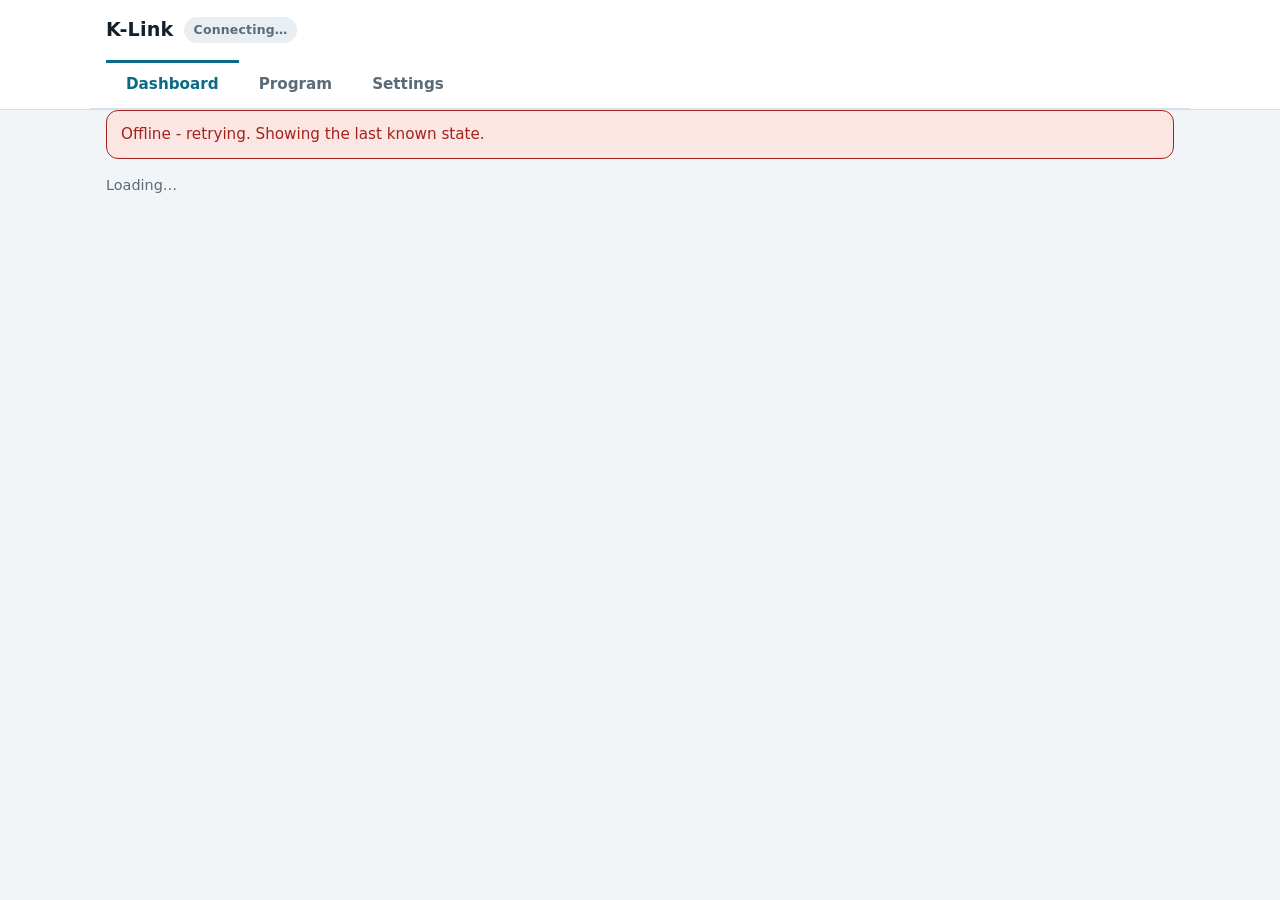
==== components/klink/web/index.html @ b1d19012 "web: colour strip picker and output swatches from our own colour model" ====
<!doctype html>
<html lang="en">
<head>
<meta charset="utf-8">
<meta name="viewport" content="width=device-width, initial-scale=1">
<meta name="color-scheme" content="light dark">
<title>K-Link</title>
<style>
:root{
--bg:#f2f5f7;--fg:#14202b;--muted:#5a6b7a;--card:#ffffff;--line:#d7e0e8;
--accent:#0b6a86;--accent-fg:#ffffff;--good:#176b3a;--good-bg:#e3f4e9;
--warn:#8a5a00;--warn-bg:#fdf1d8;--bad:#a3231c;--bad-bg:#fbe6e4;--neutral-bg:#e9eef2;
--focus:#0a63d6;--shadow:0 1px 2px rgba(16,30,42,.08),0 4px 14px rgba(16,30,42,.06);
--k-int:#3a4a57;--k-clr:#0b6a86;--k-vio:#6b3fa0;--k-r:#c0261c;--k-am:#c77700;--k-grn:#1f8a4c
}
@media (prefers-color-scheme: dark){
:root{--bg:#0d1318;--fg:#e7eef4;--muted:#9fb0be;--card:#161f27;--line:#2b3a47;
--accent:#5ec8e4;--accent-fg:#04222b;--good:#7fdc9f;--good-bg:#14301f;
--warn:#f0c064;--warn-bg:#332709;--bad:#ff9a92;--bad-bg:#38130f;--neutral-bg:#23323e;
--focus:#82c4ff;--shadow:0 1px 2px rgba(0,0,0,.4),0 6px 18px rgba(0,0,0,.3);
--k-int:#cfd8df;--k-clr:#5ec8e4;--k-vio:#c39bf0;--k-r:#ff7b72;--k-am:#ffb454;--k-grn:#7fdc9f}
}
*{box-sizing:border-box}
[hidden]{display:none!important}
html{-webkit-text-size-adjust:100%}
body{margin:0;background:var(--bg);color:var(--fg);font:16px/1.5 system-ui,-apple-system,"Segoe UI",Roboto,Helvetica,Arial,sans-serif;padding-bottom:calc(76px + env(safe-area-inset-bottom))}
h1,h2,h3,p{margin:0}
button,input,select{font:inherit}
button{cursor:pointer}
button:disabled{cursor:default;opacity:.55}
:focus-visible{outline:3px solid var(--focus);outline-offset:2px}
.wrap{max-width:1100px;margin:0 auto;padding:0 16px}
header.top{position:sticky;top:0;z-index:10;background:var(--card);border-bottom:1px solid var(--line)}
.brandbar{display:flex;align-items:center;justify-content:space-between;gap:12px;min-height:56px}
.brand{display:flex;align-items:center;gap:10px;min-width:0;font-size:1.2rem;font-weight:700;letter-spacing:.01em}
.pill{display:inline-block;max-width:62vw;overflow:hidden;text-overflow:ellipsis;white-space:nowrap;font-size:.78rem;font-weight:600;padding:4px 10px;border-radius:999px;background:var(--neutral-bg);color:var(--muted)}
.pill.good{background:var(--good-bg);color:var(--good)}
.pill.warn{background:var(--warn-bg);color:var(--warn)}
.pill.bad{background:var(--bad-bg);color:var(--bad)}
.tabs{position:fixed;left:0;right:0;bottom:0;z-index:20;display:flex;background:var(--card);border-top:1px solid var(--line);padding-bottom:env(safe-area-inset-bottom)}
.tabs button{flex:1 1 0;min-width:0;min-height:56px;border:0;background:none;color:var(--muted);font-size:.95rem;font-weight:600}
.tabs button[aria-selected="true"]{color:var(--accent);box-shadow:inset 0 3px 0 var(--accent)}
main{padding-top:16px;padding-bottom:8px}
.banner{display:flex;flex-wrap:wrap;align-items:center;gap:12px;border-radius:12px;padding:12px 14px;margin-bottom:16px;border:1px solid transparent}
.banner p{flex:1 1 220px;margin:0;font-size:.95rem}
.banner.warn{background:var(--warn-bg);color:var(--warn);border-color:var(--warn)}
.banner.offline{background:var(--bad-bg);color:var(--bad);border-color:var(--bad)}
.grid{display:grid;gap:16px;grid-template-columns:minmax(0,1fr)}
.card{background:var(--card);border:1px solid var(--line);border-radius:14px;padding:16px;min-width:0;box-shadow:var(--shadow)}
.card-head{display:flex;align-items:center;gap:8px;flex-wrap:wrap}
.card h2{font-size:1.12rem;margin:0;min-width:0;overflow-wrap:anywhere}
.badge{font-size:.72rem;font-weight:700;text-transform:uppercase;letter-spacing:.04em;padding:3px 8px;border-radius:999px;background:var(--warn-bg);color:var(--warn)}
.status{color:var(--muted);font-size:.93rem;margin-top:2px;overflow-wrap:anywhere}
.seg{display:flex;margin:12px 0;border:1px solid var(--line);border-radius:10px;overflow:hidden}
.seg button{flex:1 1 0;min-width:0;min-height:44px;border:0;border-right:1px solid var(--line);background:none;color:var(--fg);font-weight:600;padding:0 4px;overflow-wrap:anywhere}
.seg button:last-child{border-right:0}
.seg button.on{background:var(--accent);color:var(--accent-fg)}
.section-label{font-size:.74rem;font-weight:700;text-transform:uppercase;letter-spacing:.06em;color:var(--muted);margin:14px 0 6px}
.out{font-variant-numeric:tabular-nums;font-weight:600;overflow-wrap:anywhere}
.out.muted{font-weight:400;color:var(--muted)}
.rowline{display:flex;align-items:center;justify-content:space-between;gap:12px;flex-wrap:wrap;margin-top:14px}
.lamps{font-size:.9rem;color:var(--muted)}
.chips{display:flex;flex-wrap:wrap;gap:8px;margin-top:10px}
.chip{min-height:44px;max-width:100%;border:1px solid var(--line);background:var(--neutral-bg);color:var(--fg);border-radius:999px;padding:8px 12px;font-size:.85rem;overflow-wrap:anywhere}
.btn{min-height:44px;border:1px solid var(--line);background:var(--card);color:var(--fg);border-radius:10px;padding:8px 14px;font-weight:600}
.btn.primary{background:var(--accent);border-color:var(--accent);color:var(--accent-fg)}
.btn.danger{color:var(--bad);border-color:var(--bad)}
.btn.small{min-height:44px;padding:6px 12px;font-size:.9rem}
.spin{display:inline-block;width:14px;height:14px;margin-right:6px;vertical-align:-2px;border:2px solid currentColor;border-right-color:transparent;border-radius:50%;animation:spin .8s linear infinite}
@keyframes spin{to{transform:rotate(360deg)}}
.row{display:flex;flex-wrap:wrap;gap:12px;align-items:center;justify-content:space-between;padding:12px 0;border-bottom:1px solid var(--line)}
.row:last-child{border-bottom:0}
.row-main{flex:1 1 210px;min-width:0}
.row-name{font-weight:600;overflow-wrap:anywhere}
.row-meta{font-size:.85rem;color:var(--muted);overflow-wrap:anywhere}
.row-actions{display:flex;flex-wrap:wrap;gap:8px;align-items:center}
.row-error{flex-basis:100%;color:var(--bad);font-size:.86rem}
.row-edit{flex-basis:100%;display:flex;flex-wrap:wrap;gap:8px;align-items:center}
input[type=text],select{min-height:44px;min-width:0;max-width:100%;padding:8px 10px;border:1px solid var(--line);border-radius:10px;background:var(--bg);color:var(--fg);font-size:16px}
input[type=text]{flex:1 1 160px}
.settings-block{margin-top:16px}
.settings-block h3{font-size:1rem;margin-bottom:4px}
.hint{font-size:.9rem;color:var(--muted)}
.about{margin:24px 0 4px;font-size:.9rem;color:var(--muted)}
.about a{color:var(--accent)}
#toasts{position:fixed;left:50%;transform:translateX(-50%);bottom:calc(80px + env(safe-area-inset-bottom));z-index:30;display:flex;flex-direction:column;gap:8px;width:min(92vw,420px);pointer-events:none}
.toast{background:var(--card);color:var(--fg);border:1px solid var(--line);border-left:4px solid var(--good);border-radius:10px;padding:10px 14px;box-shadow:var(--shadow);font-size:.92rem;overflow-wrap:anywhere}
.toast.err{border-left-color:var(--bad);color:var(--bad)}
.sr{position:absolute;width:1px;height:1px;padding:0;margin:-1px;overflow:hidden;clip:rect(0 0 0 0);white-space:nowrap;border:0}
/* Program tab */
#prog-root{display:grid;gap:12px;grid-template-columns:minmax(0,1fr)}
#prog-root>.seg{margin:0}
.pwrap{display:grid;gap:12px;grid-template-columns:minmax(0,1fr);align-items:start}
@media (min-width:900px){.pwrap{grid-template-columns:minmax(0,1fr) 300px}}
.chartbox{position:relative;background:var(--card);border:1px solid var(--line);border-radius:12px;padding:6px;min-width:0}
#prog-chart{height:220px;position:relative;touch-action:none;overflow:hidden}
@media (min-width:900px){#prog-chart{height:320px}}
#prog-chart svg{display:block;width:100%;height:100%;touch-action:none}
#prog-chart *{touch-action:none}
.chart-empty{position:absolute;inset:0;display:flex;align-items:center;justify-content:center;text-align:center;padding:12px;color:var(--muted);font-size:.92rem;pointer-events:none}
.legend{display:flex;flex-wrap:wrap;gap:6px}
.lg{min-height:44px;display:inline-flex;align-items:center;gap:6px;border:1px solid var(--line);background:var(--neutral-bg);color:var(--fg);border-radius:999px;padding:4px 10px;font-size:.82rem;font-weight:600}
.lg[aria-pressed="true"]{border-color:var(--accent);box-shadow:inset 0 0 0 2px var(--accent)}
.lg svg{flex:0 0 auto}
.panel{background:var(--card);border:1px solid var(--line);border-radius:12px;padding:12px;min-width:0}
.pick{display:flex;align-items:center;gap:12px;margin-top:14px;min-width:0}
.pick-main{flex:1 1 auto;min-width:0}
.cstrip{position:relative;height:28px;border:1px solid var(--line);border-radius:8px;touch-action:none;cursor:pointer}
.cstrip[aria-disabled="true"]{opacity:.5;cursor:default}
.cthumb{position:absolute;top:3px;width:20px;height:20px;border-radius:50%;border:2px solid var(--card);outline:2px solid var(--fg);box-sizing:border-box}
.clbl{display:flex;justify-content:space-between;gap:8px;margin-top:4px;font-size:.74rem;color:var(--muted)}
.cswatch{flex:0 0 44px;width:44px;height:44px;border-radius:50%;border:1px solid var(--line);background:var(--neutral-bg)}
.outrow{display:flex;align-items:center;gap:8px;min-width:0}
.dot{flex:0 0 14px;width:14px;height:14px;border-radius:50%;border:1px solid var(--line)}
.panel h3{font-size:1rem;margin:0 0 8px;overflow-wrap:anywhere}
.chan{margin-top:10px}
.chan-top{display:flex;align-items:center;justify-content:space-between;gap:8px;font-size:.9rem;font-weight:600}
.chan input[type=range],.scrub input[type=range]{width:100%;margin:8px 0;accent-color:var(--accent)}
.chan input[type=number]{width:82px;min-height:44px;padding:6px 8px;border:1px solid var(--line);border-radius:8px;background:var(--bg);color:var(--fg);font-size:16px}
input[type=time]{min-height:44px;min-width:0;padding:6px 8px;border:1px solid var(--line);border-radius:10px;background:var(--bg);color:var(--fg);font-size:16px}
.pbtnrow{display:flex;flex-wrap:wrap;gap:8px;align-items:center}
.unused{display:flex;flex-wrap:wrap;gap:8px}
.unused button{border-style:dashed;font-size:.86rem}
.previewbar{display:flex;flex-wrap:wrap;align-items:center;gap:10px;background:var(--warn-bg);color:var(--warn);border:1px solid var(--warn);border-radius:10px;padding:10px 12px;font-size:.92rem}
.previewbar p{flex:1 1 180px;margin:0;font-weight:600}
.confirm{display:flex;flex-wrap:wrap;align-items:center;gap:8px;padding:10px;border:1px solid var(--line);border-radius:10px;background:var(--neutral-bg);font-size:.92rem}
.confirm span{flex:1 1 160px}
#prog-root .out{overflow-wrap:anywhere}
@media (min-width:600px){
body{padding-bottom:16px}
.brandbar{min-height:60px}
.tabs{position:static;border-top:0;border-bottom:1px solid var(--line)}
header.top{background:var(--card)}
header.top .tabs{background:none}
.tabs button{flex:0 0 auto;min-height:48px;padding:0 20px}
main{padding-top:24px}
.grid{grid-template-columns:repeat(auto-fit,minmax(260px,1fr))}
#toasts{bottom:20px;left:auto;right:20px;transform:none}
}
@media (prefers-reduced-motion: reduce){
*{animation:none!important;transition:none!important}
}
</style>
</head>
<body>
<header class="top">
<div class="wrap brandbar">
<div class="brand"><span>K-Link</span><span class="pill" id="bus-pill">Connecting…</span></div>
</div>
<nav class="wrap tabs" role="tablist" aria-label="Sections">
<button type="button" role="tab" id="tab-dashboard-btn" aria-controls="tab-dashboard" aria-selected="true" data-tab="dashboard">Dashboard</button>
<button type="button" role="tab" id="tab-program-btn" aria-controls="tab-program" aria-selected="false" tabindex="-1" data-tab="program">Program</button>
<button type="button" role="tab" id="tab-settings-btn" aria-controls="tab-settings" aria-selected="false" tabindex="-1" data-tab="settings">Settings</button>
</nav>
</header>
<main class="wrap">
<div class="banner offline" id="offline" role="status" hidden><p>Offline - retrying. Showing the last known state.</p></div>
<div class="banner warn" id="writes-banner" hidden>
<p><strong>Not sending to your lights yet.</strong> K-Link is only reading the bus; the lights follow their own controller until you turn sending on.</p>
<button type="button" class="btn primary" id="writes-on" data-busy="writes">Turn on</button>
</div>
<section id="tab-dashboard" role="tabpanel" aria-labelledby="tab-dashboard-btn" tabindex="0">
<h2 class="sr">Dashboard</h2>
<div class="grid" id="groups"><p class="hint">Loading…</p></div>
</section>
<section id="tab-program" role="tabpanel" aria-labelledby="tab-program-btn" tabindex="0" hidden>
<h2 class="sr">Program</h2>
<div id="prog-root"><p class="hint">Loading…</p></div>
</section>
<section id="tab-settings" role="tabpanel" aria-labelledby="tab-settings-btn" tabindex="0" hidden>
<h2 class="sr">Settings</h2>
<div class="card settings-block">
<h3>Lamps</h3>
<p class="hint" id="lamps-hint">Known lamps on the bus.</p>
<div id="lamps"></div>
</div>
<div class="card settings-block">
<h3>Find lamps</h3>
<p class="hint">Scan the bus for lamps. A scan also runs by itself on first start, so most lamps are found without pressing anything.</p>
<div class="rowline"><button type="button" class="btn" id="scan-btn" data-busy="scan">Find lamps</button></div>
</div>
<div class="card settings-block">
<h3>Send to lights</h3>
<p class="hint">When off, K-Link only watches the bus and never changes what your lights do.</p>
<div class="rowline"><button type="button" class="btn" id="writes-toggle" data-busy="writes">Turn off</button><button type="button" class="btn danger" id="retry-btn" data-busy="retry" hidden>Retry</button></div>
</div>
<div class="card settings-block">
<h3>Bus state</h3>
<p id="bus-text" class="hint"></p>
<p class="hint"><span id="bus-count">0</span> known lamp(s).</p>
</div>
<p class="about"><a href="/">Advanced / device page</a></p>
</section>
</main>
<div id="toasts" aria-live="polite" aria-atomic="false"></div>
<script>
(function(){
'use strict';
/*COLORS:BEGIN*/
var KCOL={sun:['#fff6ed','#fff8f0','#fffaf4','#fffdf8','#fffffb','#fff9ff','#f8f5ff','#f2f2ff','#edefff','#e8ecff','#e4eaff','#e1e8ff','#dde6ff','#dae4ff','#d7e2ff','#d4e0ff','#d2dfff'],blue:['#1d4ed8','#2156da','#255ddd','#2965df','#2d6ce2','#3174e4','#357ce7','#3983e9','#3e8bec','#4293ee','#469af0','#4aa2f3','#4eaaf5','#52b1f8','#56b9fa','#5ac0fd','#5ec8ff'],ov:{r:'#ff2a1a',am:'#ffa000',vio:'#7a3cff',grn:'#22d36b'}};
/*COLORS:END*/
var API='/klink';
var TABS=['dashboard','program','settings'];
var state=null,offline=false,fetching=false,again=false;
var busy={},lastMode={},cards={},rows={},editing={},rowError={};

function byId(id){return document.getElementById(id);}
function qs(params){
  var parts=[],k;
  for(k in params){
    if(Object.prototype.hasOwnProperty.call(params,k)) parts.push(encodeURIComponent(k)+'='+encodeURIComponent(params[k]));
  }
  return parts.length?'?'+parts.join('&'):'';
}
function req(path,params,method){
  return fetch(path+qs(params||{}),{method:method||'POST',cache:'no-store'})
    .then(function(r){
      return r.text().then(function(text){
        var body={};
        if(text){try{body=JSON.parse(text);}catch(e){body={};}}
        if(!r.ok){throw new Error(body.error||('Request failed ('+r.status+')'));}
        return body;
      });
    });
}
function toast(msg,kind){
  var wrap=byId('toasts');
  var t=document.createElement('div');
  t.className=kind==='err'?'toast err':'toast';
  t.textContent=msg;
  wrap.appendChild(t);
  setTimeout(function(){if(t.parentNode)t.parentNode.removeChild(t);},kind==='err'?6000:3500);
}
function setText(el,text){if(el.textContent!==text)el.textContent=text;}
function updateBusy(){
  var els=document.querySelectorAll('[data-busy]'),i,v;
  for(i=0;i<els.length;i++){
    v=!!busy[els[i].getAttribute('data-busy')];
    if(els[i].disabled!==v) els[i].disabled=v;
  }
}
function act(key,path,params,okMsg,after){
  if(busy[key]) return;
  busy[key]=true;updateBusy();
  req(path,params).then(function(){
    busy[key]=false;updateBusy();
    if(okMsg) toast(okMsg,'ok');
    if(after) after(null);
    refresh();
  },function(err){
    busy[key]=false;updateBusy();
    if(after) after(err); else toast(err.message||'Request failed','err');
  });
}
function setWrites(on){
  act('writes',API+'/writes',{on:on?1:0},on?'Now sending to lights':'Stopped sending to lights',null);
}
function refresh(){
  if(fetching){again=true;return;}
  fetching=true;
  req(API+'/state',null,'GET').then(function(s){
    state=s;offline=false;
  },function(){
    offline=true;
  }).then(function(){
    try{render();}catch(err){if(window.console)console.error(err);}
    fetching=false;
    if(again){again=false;refresh();}
  });
}
function interp(slots,minute){
  if(minute<0) return null;
  var on=[],i;
  for(i=0;i<slots.length;i++) if(slots[i].enabled&&slots[i].minute<1440) on.push(slots[i]);
  if(!on.length) return null;
  on.sort(function(a,b){return a.minute-b.minute;});
  var sod=minute*60,prev=on.length-1,next,t0,t1,span,elapsed;
  for(i=0;i<on.length;i++) if(on[i].minute*60<=sod) prev=i;
  next=(prev+1)%on.length;
  t0=on[prev].minute*60;t1=on[next].minute*60;
  span=((t1-t0)%86400+86400)%86400;
  elapsed=((sod-t0)%86400+86400)%86400;
  var out=[];
  for(i=0;i<5;i++){
    var a=on[prev].ch[i],b=on[next].ch[i],v=a;
    if(span!==0){
      var d=(b-a)*elapsed;
      var step=d>=0?Math.floor(d/span):-Math.floor((-d+span-1)/span);
      v=a+step;
    }
    out.push(v);
  }
  return out;
}
function computeOutput(g,minute){
  var m=minute===undefined?g.now_minute:minute;
  var out=interp(g.slots,m);
  if(!out) return null;
  for(var i=0;i<5;i++){
    var max=g.max&&typeof g.max[i]==='number'?g.max[i]:255;
    if(out[i]<0)out[i]=0;
    if(out[i]>max)out[i]=max;
  }
  return out;
}
function outputText(g){
  if(g.mode!=='program') return g.status;
  var ch=computeOutput(g);
  if(!ch) return '—';
  var parts=[];
  for(var i=0;i<5;i++){
    var label=g.labels&&g.labels[i];
    if(!label) continue;
    var max=g.max&&typeof g.max[i]==='number'?g.max[i]:255;
    var pct=max===255?Math.round(ch[i]*100/255):ch[i];
    parts.push(label.toUpperCase()+' '+pct+'%');
  }
  return parts.join(' · ');
}
function modeOf(g){
  if(g.mode==='preview') return lastMode[g.gid]||'program';
  lastMode[g.gid]=g.mode;
  return g.mode;
}
function lampName(kid){
  if(!state||!state.lamps) return '';
  for(var i=0;i<state.lamps.length;i++) if(state.lamps[i].kid===kid) return state.lamps[i].name||'';
  return '';
}
function lampLabel(kid){
  var n=lampName(kid);
  if(n) return n;
  var s=String(kid);
  return 'Lamp '+s.slice(-4);
}
function makeButton(label,cls){
  var b=document.createElement('button');
  b.type='button';b.className=cls||'btn';b.textContent=label;
  return b;
}
function renderHeader(){
  var pill=byId('bus-pill');
  if(!state){pill.textContent='Connecting…';pill.className='pill';}
  else{
    var t=state.bus.state||'';
    var cls='pill';
    if(/conflict/i.test(t)) cls+=' bad';
    else if(/controlling/i.test(t)) cls+=' good';
    else if(/scanning|waiting|shadow/i.test(t)) cls+=' warn';
    pill.className=cls;
    setText(pill,t||'Unknown bus state');
    pill.setAttribute('title',t);
  }
  byId('offline').hidden=!offline;
  byId('writes-banner').hidden=!state||!!state.bus.writes;
  if(state){
    var w=!!state.bus.writes;
    setText(byId('writes-toggle'),w?'Turn off':'Turn on');
    byId('retry-btn').hidden=!/conflict/i.test(state.bus.state||'');
    setText(byId('bus-text'),state.bus.state||'');
    setText(byId('bus-count'),String(state.bus.known_lamps||0));
  }
}
function makeCard(g){
  var card=document.createElement('article');
  card.className='card';
  var head=document.createElement('div');head.className='card-head';
  var h2=document.createElement('h2');
  var badge=document.createElement('span');badge.className='badge';badge.textContent='Previewing';badge.hidden=true;
  head.appendChild(h2);head.appendChild(badge);
  var status=document.createElement('p');status.className='status';
  var seg=document.createElement('div');seg.className='seg';seg.setAttribute('role','group');seg.setAttribute('aria-label','Mode');
  var modes=[['program','Program'],['manual','Manual'],['off','Off']];
  var buttons={};
  modes.forEach(function(m){
    var b=makeButton(m[1],'');
    b.setAttribute('aria-pressed','false');
    b.setAttribute('data-busy','mode-'+g.gid);
    b.addEventListener('click',function(){act('mode-'+g.gid,API+'/mode',{gid:g.gid,mode:m[0]},null,null);});
    seg.appendChild(b);
    buttons[m[0]]=b;
  });
  var outLabel=document.createElement('p');outLabel.className='section-label';outLabel.textContent='Live output';
  var out=document.createElement('p');out.className='out';
  var outRow=document.createElement('div');outRow.className='outrow';
  var dot=document.createElement('span');dot.className='dot';dot.setAttribute('aria-hidden','true');dot.hidden=true;
  outRow.appendChild(dot);outRow.appendChild(out);
  var rowline=document.createElement('div');rowline.className='rowline';
  var find=makeButton('Find these lamps','btn');
  find.setAttribute('data-busy','find-'+g.gid);
  find.addEventListener('click',function(){
    act('find-'+g.gid,API+'/identify',{gid:g.gid},'Flashing the lamps in '+g.name,null);
  });
  var count=document.createElement('span');count.className='lamps';
  rowline.appendChild(find);rowline.appendChild(count);
  var chips=document.createElement('div');chips.className='chips';
  card.appendChild(head);card.appendChild(status);card.appendChild(seg);
  card.appendChild(outLabel);card.appendChild(outRow);card.appendChild(rowline);card.appendChild(chips);
  byId('groups').appendChild(card);
  return {el:card,name:h2,badge:badge,status:status,segButtons:buttons,out:out,dot:dot,find:find,count:count,chips:chips,chipEls:{}};
}
function updateCard(g){
  var c=cards[g.gid];
  if(!c){c=makeCard(g);cards[g.gid]=c;}
  var mode=modeOf(g);
  setText(c.name,g.name||('Group '+g.gid));
  c.badge.hidden=g.mode!=='preview';
  setText(c.status,g.status||'');
  ['program','manual','off'].forEach(function(m){
    var b=c.segButtons[m],on=m===mode;
    b.className=on?'on':'';
    b.setAttribute('aria-pressed',on?'true':'false');
  });
  if(g.mode==='program'){
    var t=outputText(g);
    setText(c.out,t);
    c.out.className='out';
  }else{
    setText(c.out,outputText(g));
    c.out.className='out muted';
  }
  var dcol='';
  if(g.mode==='program'||g.mode==='preview')dcol=swatchColor(g,computeOutput(g));
  c.dot.hidden=!dcol;
  if(dcol)c.dot.style.background=dcol;
  var finding=!!busy['find-'+g.gid];
  c.find.textContent='';
  if(finding){
    var sp=document.createElement('span');sp.className='spin';sp.setAttribute('aria-hidden','true');
    c.find.appendChild(sp);c.find.appendChild(document.createTextNode('Finding…'));
  }else{
    c.find.appendChild(document.createTextNode('Find these lamps'));
  }
  var n=g.lamps?g.lamps.length:0;
  setText(c.count,n===1?'1 lamp':n+' lamps');
  var seen={},i,kid,chip;
  if(g.lamps) for(i=0;i<g.lamps.length;i++){
    kid=g.lamps[i];seen[kid]=true;
    chip=c.chipEls[kid];
    if(!chip){
      chip=document.createElement('button');
      chip.type='button';chip.className='chip';
      chip.addEventListener('click',(function(k){return function(){
        act('id-'+k,API+'/identify',{kid:k},'Flashing '+lampLabel(k),null);
      };})(kid));
      c.chips.appendChild(chip);c.chipEls[kid]=chip;
    }
    setText(chip,lampLabel(kid));
    chip.setAttribute('aria-label','Flash '+lampLabel(kid));
  }
  for(kid in c.chipEls){
    if(!seen[kid]){
      c.chips.removeChild(c.chipEls[kid]);
      delete c.chipEls[kid];
    }
  }
}
function renderDashboard(){
  var gs=state.groups||[],seen={},i,g;
  var container=byId('groups');
  for(i=0;i<gs.length;i++){
    g=gs[i];seen[g.gid]=true;updateCard(g);
  }
  for(var gid in cards){
    if(!seen[gid]){
      cards[gid].el.parentNode.removeChild(cards[gid].el);
      delete cards[gid];
    }
  }
  var hint=container.querySelector('.hint');
  if(gs.length){
    if(hint) container.removeChild(hint);
  }else{
    if(!hint){
      hint=document.createElement('p');hint.className='hint';
      container.appendChild(hint);
    }
    setText(hint,'No groups configured.');
  }
}
function makeRow(lamp){
  var row=document.createElement('div');row.className='row';
  var main=document.createElement('div');main.className='row-main';
  var name=document.createElement('div');name.className='row-name';
  var meta=document.createElement('div');meta.className='row-meta';
  main.appendChild(name);main.appendChild(meta);
  var actions=document.createElement('div');actions.className='row-actions';
  var idBtn=makeButton('Identify','btn small');
  idBtn.setAttribute('data-busy','id-'+lamp.kid);
  idBtn.addEventListener('click',function(){
    act('id-'+lamp.kid,API+'/identify',{kid:lamp.kid},'Flashing '+lampLabel(lamp.kid),null);
  });
  var renameBtn=makeButton('Rename','btn small');
  actions.appendChild(idBtn);actions.appendChild(renameBtn);

  var edit=document.createElement('div');edit.className='row-edit';edit.hidden=true;
  var input=document.createElement('input');input.type='text';input.maxLength=24;
  input.setAttribute('aria-label','Lamp nickname');
  var saveBtn=makeButton('Save','btn small primary');saveBtn.setAttribute('data-busy','name-'+lamp.kid);
  var cancelBtn=makeButton('Cancel','btn small');
  edit.appendChild(input);edit.appendChild(saveBtn);edit.appendChild(cancelBtn);

  var select=document.createElement('select');
  select.setAttribute('aria-label','Group for '+lampLabel(lamp.kid));
  var moveBtn=makeButton('Move','btn small');
  moveBtn.setAttribute('data-busy','assign-'+lamp.kid);
  actions.appendChild(select);actions.appendChild(moveBtn);

  var err=document.createElement('div');err.className='row-error';err.hidden=true;
  err.setAttribute('role','status');

  row.appendChild(main);row.appendChild(actions);row.appendChild(edit);row.appendChild(err);

  var refs={el:row,name:name,meta:meta,idBtn:idBtn,renameBtn:renameBtn,edit:edit,input:input,
    saveBtn:saveBtn,cancelBtn:cancelBtn,select:select,moveBtn:moveBtn,err:err,
    sig:'',dirty:false,nickname:''};

  function openEdit(){
    editing[lamp.kid]=true;
    refs.nickname=lampName(lamp.kid);
    input.value=refs.nickname;
    edit.hidden=false;
    input.focus();
    input.select();
  }
  function closeEdit(){
    editing[lamp.kid]=false;
    edit.hidden=true;
  }
  function saveName(){
    var v=input.value;
    act('name-'+lamp.kid,API+'/name',{kid:lamp.kid,name:v},v?'Nickname saved':'Nickname cleared',function(e){
      if(e){setRowError(lamp.kid,e.message);}
      else{setRowError(lamp.kid,'');closeEdit();renameBtn.focus();}
    });
  }
  renameBtn.addEventListener('click',function(){
    if(editing[lamp.kid]) closeEdit(); else openEdit();
  });
  saveBtn.addEventListener('click',saveName);
  cancelBtn.addEventListener('click',function(){closeEdit();renameBtn.focus();});
  input.addEventListener('keydown',function(ev){
    if(ev.key==='Enter'){ev.preventDefault();saveName();}
    else if(ev.key==='Escape'){ev.preventDefault();closeEdit();renameBtn.focus();}
  });
  select.addEventListener('change',function(){refs.dirty=true;});
  moveBtn.addEventListener('click',function(){
    act('assign-'+lamp.kid,API+'/assign',{kid:lamp.kid,gid:parseInt(select.value,10)},null,function(e){
      if(e){setRowError(lamp.kid,e.message);}
      else{setRowError(lamp.kid,'');refs.dirty=false;toast('Lamp moved','ok');}
    });
  });
  return refs;
}
function setRowError(kid,msg){
  rowError[kid]=msg;
  var r=rows[kid];
  if(!r) return;
  r.err.hidden=!msg;
  setText(r.err,msg||'');
}
function fillGroups(select,lamp,refs){
  var gids=[],names={},i,g;
  if(state&&state.groups) for(i=0;i<state.groups.length;i++){
    g=state.groups[i];gids.push(g.gid);names[g.gid]=g.name||('Group '+g.gid);
  }
  for(i=3;i<=25;i++) if(gids.indexOf(i)<0){gids.push(i);}
  if(gids.indexOf(lamp.gid)<0) gids.push(lamp.gid);
  gids.sort(function(a,b){return a-b;});
  var sig=gids.join(',')+'#'+JSON.stringify(names);
  if(refs.sig!==sig){
    var keep=select.value;
    refs.sig=sig;
    select.textContent='';
    for(i=0;i<gids.length;i++){
      var o=document.createElement('option');
      o.value=String(gids[i]);
      o.textContent=names[gids[i]]?names[gids[i]]+' ('+gids[i]+')':'Group '+gids[i];
      select.appendChild(o);
    }
    if(refs.dirty&&keep) select.value=keep;
  }
  if(!refs.dirty&&document.activeElement!==select) select.value=String(lamp.gid);
}
function updateRow(lamp){
  var r=rows[lamp.kid];
  if(!r){r=makeRow(lamp);rows[lamp.kid]=r;byId('lamps').appendChild(r.el);}
  setText(r.name,lampLabel(lamp.kid));
  var gname='';
  if(state&&state.groups) for(var i=0;i<state.groups.length;i++) if(state.groups[i].gid===lamp.gid) gname=' · '+state.groups[i].name;
  setText(r.meta,'Type '+lamp.type+' · Group '+lamp.gid+gname);
  fillGroups(r.select,lamp,r);
  if(!editing[lamp.kid]) r.edit.hidden=true;
  r.err.hidden=!rowError[lamp.kid];
  setText(r.err,rowError[lamp.kid]||'');
}
function renderSettings(){
  var ls=state.lamps||[],seen={},i;
  var container=byId('lamps');
  for(i=0;i<ls.length;i++){seen[ls[i].kid]=true;updateRow(ls[i]);}
  for(var kid in rows){
    if(!seen[kid]){
      container.removeChild(rows[kid].el);
      delete rows[kid];
      delete editing[kid];
      delete rowError[kid];
    }
  }
  setText(byId('lamps-hint'),ls.length?'Known lamps on the bus.':'No lamps known yet. Find lamps runs a scan.');
}
function render(){
  renderHeader();
  if(state){renderDashboard();renderSettings();}
  renderProgram(state);
  updateBusy();
}
function showTab(name){
  if(TABS.indexOf(name)<0) name='dashboard';
  for(var i=0;i<TABS.length;i++){
    var t=TABS[i],on=t===name;
    var b=byId('tab-'+t+'-btn'),p=byId('tab-'+t);
    b.setAttribute('aria-selected',on?'true':'false');
    b.tabIndex=on?0:-1;
    p.hidden=!on;
  }
  document.body.setAttribute('data-tab',name);
}
function tabFromHash(){
  var h=location.hash.replace(/^#/,'');
  showTab(h||'dashboard');
}
function initTabs(){
  var tablist=document.querySelector('[role="tablist"]');
  var tabs=tablist.querySelectorAll('[role="tab"]');
  for(var i=0;i<tabs.length;i++){
    (function(btn){
      btn.addEventListener('click',function(){
        var n=btn.getAttribute('data-tab');
        if(location.hash!=='#'+n) location.hash=n; else showTab(n);
      });
      btn.addEventListener('keydown',function(ev){
        var idx=-1,j,next;
        for(j=0;j<tabs.length;j++) if(tabs[j]===btn) idx=j;
        if(ev.key==='ArrowRight') next=(idx+1)%tabs.length;
        else if(ev.key==='ArrowLeft') next=(idx+tabs.length-1)%tabs.length;
        else if(ev.key==='Home') next=0;
        else if(ev.key==='End') next=tabs.length-1;
        else return;
        ev.preventDefault();
        tabs[next].focus();
        tabs[next].click();
      });
    })(tabs[i]);
  }
  window.addEventListener('hashchange',tabFromHash);
  tabFromHash();
}
/* ---- Program tab ---- */
var NS='http://www.w3.org/2000/svg';
var DASH=['','6 3','2 4','9 3 2 3','1 3'];
var PRESETS=[
  ['Sunrise-sunset',[[450,0,0],[600,100,90],[1020,100,90],[1200,0,0]]],
  ['Daytime plateau',[[479,0,0],[480,100,90],[1079,100,90],[1080,0,0]]],
  ['Always on',[[0,100,90]]],
  ['Moonlight',[[0,20,0]]]
];
var P={gid:loadGid(),slots:[],sel:0,ch:0,scrub:-1,drag:false,dirty:0};
var pg=null,dragPid=null;
var pvT=0,pvBusy=false,pvPend=null;
function mk(tag,cls,parent,text){
  var e=document.createElement(tag);
  if(cls)e.className=cls;
  if(text!=null)e.textContent=text;
  if(parent)parent.appendChild(e);
  return e;
}
function se(tag,attrs,parent){
  var e=document.createElementNS(NS,tag),k;
  for(k in attrs)if(Object.prototype.hasOwnProperty.call(attrs,k))e.setAttribute(k,attrs[k]);
  if(parent)parent.appendChild(e);
  return e;
}
function cl(v,a,b){return v<a?a:v>b?b:v;}
function hhmm(m){return m<0?'--:--':('0'+Math.floor(m/60)).slice(-2)+':'+('0'+m%60).slice(-2);}
/* Each channel keeps its own colour: red is red, amber is amber, green is green, violet is violet. */
function chCol(g,c){var l=g.labels&&g.labels[c];return 'var(--k-'+(/^(int|clr|vio|r|am|grn)$/.test(l||'')?l:'int')+')';}
function hasCh(g,c){return !!(g.labels&&g.labels[c]);}
function hx(h){return [parseInt(h.slice(1,3),16),parseInt(h.slice(3,5),16),parseInt(h.slice(5,7),16)];}
/* Approximate lamp colour for raw channel values, from our own model (KCOL). */
function swatchColor(g,ch){
  if(!g||!ch)return '';
  var st=g.model==='tuna_sun'?KCOL.sun:g.model==='tuna_blue'?KCOL.blue:0;
  if(!st)return '';
  var L=g.labels||[],ci=L.indexOf('clr'),n=16;
  var f=(ci<0?128:(ch[ci]==null?128:cl(ch[ci],0,255)))/255*n,i=Math.floor(f),t=f-i;
  var a=hx(st[i]),b=hx(st[Math.min(n,i+1)]),o=[],k;
  for(k=0;k<3;k++)o[k]=a[k]+(b[k]-a[k])*t;
  var O=['r','am','vio','grn'];
  for(k=0;k<4;k++){
    var j=L.indexOf(O[k]);
    if(j<0||ch[j]==null)continue;
    var c=hx(KCOL.ov[O[k]]),m=.6*cl(ch[j],0,100)/100;
    for(var q=0;q<3;q++)o[q]+=(c[q]-o[q])*m;
  }
  return '#'+o.map(function(x){return('0'+Math.round(cl(x,0,255)).toString(16)).slice(-2);}).join('');
}
function cv(g,c,v){var mx=g.max&&typeof g.max[c]==='number'?g.max[c]:255;return mx===255?Math.round(v*100/255):v;}
function vc(g,c,p){var mx=g.max&&typeof g.max[c]==='number'?g.max[c]:255;return mx===255?Math.round(p*255/100):Math.round(p);}
function cloneSlots(a){var o=[],i;for(i=0;i<a.length;i++)o.push({minute:a[i].minute,ch:a[i].ch.slice(),enabled:!!a[i].enabled});return o;}
function lerp(a,b,e,s){var d=(b-a)*e;return a+(d>=0?Math.floor(d/s):-Math.floor((-d+s-1)/s));}
function loadGid(){try{return parseInt(localStorage.getItem('klink.prog.gid'),10)||0;}catch(e){return 0;}}
function saveGid(v){try{localStorage.setItem('klink.prog.gid',String(v));}catch(e){}}
function onList(){
  var a=[],i;
  for(i=0;i<P.slots.length;i++)if(P.slots[i].enabled&&P.slots[i].minute<1440)a.push({i:i,p:P.slots[i]});
  a.sort(function(x,y){return x.p.minute-y.p.minute||x.i-y.i;});
  return a;
}
function onCount(){var n=0,i;for(i=0;i<P.slots.length;i++)if(P.slots[i].enabled)n++;return n;}
function outText(g,m){
  var ch=interp(P.slots,m),parts=[],i;
  if(!ch)return '—';
  for(i=0;i<5;i++)if(hasCh(g,i))parts.push(g.labels[i].toUpperCase()+' '+cv(g,i,ch[i])+'%');
  return parts.join(' · ');
}
/* One request at a time, at most one per 120 ms, trailing call guaranteed. */
function pvSend(fn,now){
  pvPend=fn;
  if(now){
    if(pvT){clearTimeout(pvT);pvT=0;}
    pvRun();
  }else if(!pvT){
    pvT=setTimeout(function(){pvT=0;pvRun();},120);
  }
}
function pvRun(){
  if(pvBusy)return;
  var f=pvPend;
  pvPend=null;
  if(!f)return;
  pvBusy=true;
  f().then(pvDone,function(e){pvDone();if(!P.drag)toast(e.message||'Update failed','err');});
}
function pvDone(){
  pvBusy=false;
  if(pvPend&&!pvT)pvT=setTimeout(function(){pvT=0;pvRun();},120);
}
function pvPoint(slot,params,now){
  params.gid=P.gid;params.slot=slot+1;
  pvSend(function(){return req(API+'/point',params);},now);
}
function plotPt(ev){
  var r=pg.svg.getBoundingClientRect();
  var q=geom(pg.svg.clientWidth||r.width,pg.svg.clientHeight||r.height);
  return {q:q,x:ev.clientX-r.left,y:ev.clientY-r.top};
}
function geom(w,h){
  var q={w:w,h:h,l:32,r:10,t:10,b:18};
  q.pw=Math.max(1,w-q.l-q.r);q.ph=Math.max(1,h-q.t-q.b);
  return q;
}
function px(q,m){return q.l+m/1440*q.pw;}
function py(q,p){return q.t+(100-p)/100*q.ph;}
function chooseGroup(gid){
  if(gid===P.gid)return;
  P.gid=gid;saveGid(gid);P.sel=0;P.scrub=-1;P.dirty=0;P.drag=false;
  if(pg){pg.lsig='';pg.drawn='';}
  if(state)renderProgram(state);
}
function setTime(v){
  var m=/^(\d{1,2}):(\d{1,2})/.exec(v||''),s=P.slots[P.sel];
  if(!m||!s)return;
  s.minute=cl(parseInt(m[1],10)*60+parseInt(m[2],10),0,1439);
  P.dirty=Date.now();
  pvPoint(P.sel,{minute:s.minute});
  pg.drawn='';draw();updatePanel(pg.g);
}
function setChan(c,pct){
  var g=pg.g,s=P.slots[P.sel];
  if(!g||!s)return;
  pct=cl(isNaN(pct)?0:pct,0,100);
  s.ch[c]=vc(g,c,pct);
  P.dirty=Date.now();
  var params={minute:s.minute};
  params['c'+(c+1)]=s.ch[c];
  pvPoint(P.sel,params);
  pg.drawn='';draw();updatePanel(g);
}
function addPoint(i){
  var g=pg.g,s=P.slots[i];
  if(!g||!s)return;
  var m=g.now_minute>=0?g.now_minute:(s.minute||720);
  var v=interp(P.slots,m)||[0,0,0,0,0];
  s.minute=m;s.ch=v.slice();s.enabled=true;
  P.sel=i;P.dirty=Date.now();
  var params={minute:m,enabled:1},c;
  for(c=0;c<5;c++)if(hasCh(g,c))params['c'+(c+1)]=s.ch[c];
  pvPoint(i,params,true);
  pg.drawn='';draw();updatePanel(g);syncUnused();
}
function removePoint(i){
  var s=P.slots[i];
  if(!s||!s.enabled)return;
  if(onCount()<=1){toast('Keep at least one point in the program','err');return;}
  s.enabled=false;
  P.dirty=Date.now();
  pvPoint(i,{minute:s.minute,enabled:0},true);
  for(var k=1;k<=P.slots.length;k++){
    var j=(i+k)%P.slots.length;
    if(P.slots[j].enabled){P.sel=j;break;}
  }
  pg.drawn='';draw();updatePanel(pg.g);syncUnused();
}
function askPreset(pre){
  pg.pending=pre;
  setText(pg.confirmText,'Replace the whole program with "'+pre[0]+'"?');
  pg.confirm.hidden=false;
}
function applyPreset(pre){
  var g=pg.g;
  if(!g)return;
  var pts=pre[1],chain=Promise.resolve(),i;
  if(pts.length>P.slots.length){toast('This model has fewer points than the preset needs','err');return;}
  toast('Applying preset…','ok');
  for(i=0;i<P.slots.length;i++){
    (function(i){
      var p=pts[i];
      chain=chain.then(function(){
        var s=P.slots[i],params={gid:g.gid,slot:i+1,minute:p?p[0]:0,enabled:p?1:0},c;
        for(c=0;c<5;c++)if(hasCh(g,c))params['c'+(c+1)]=p?vc(g,c,c===0?p[1]:c===1?p[2]:0):0;
        return req(API+'/point',params).then(function(){
          s.minute=params.minute;s.enabled=!!p;
          for(c=0;c<5;c++)s.ch[c]=(p&&hasCh(g,c))?params['c'+(c+1)]:0;
        });
      });
    })(i);
  }
  chain.then(function(){
    toast('Program replaced','ok');
    P.dirty=Date.now();pg.drawn='';draw();refresh();
  },function(e){
    toast(e.message||'Could not apply the preset','err');
    refresh();
  });
}
function moveDrag(t){
  var g=pg.g,s=P.slots[P.sel];
  if(!g||!s)return;
  var q=t.q;
  var m=Math.round((t.x-q.l)/q.pw*1440/5)*5;
  s.minute=cl(m,0,1439);
  var pc=cl(Math.round((1-(t.y-q.t)/q.ph)*100),0,100);
  s.ch[P.ch]=vc(g,P.ch,pc);
  P.dirty=Date.now();
  var params={minute:s.minute};
  params['c'+(P.ch+1)]=s.ch[P.ch];
  pvPoint(P.sel,params);
  pg.drawn='';draw();updatePanel(g);
}
function onDown(ev){
  var g=pg.g;
  if(!g||ev.button>0)return;
  var t=plotPt(ev),q=t.q,on=onList(),best=-1,bd=26,i;
  for(i=0;i<on.length;i++){
    var dx=px(q,on[i].p.minute)-t.x,dy=py(q,cv(g,P.ch,on[i].p.ch[P.ch]))-t.y;
    var d=Math.sqrt(dx*dx+dy*dy);
    if(d<bd){bd=d;best=on[i].i;}
  }
  if(best<0||!hasCh(g,P.ch))return;
  ev.preventDefault();
  try{pg.svg.setPointerCapture(ev.pointerId);}catch(e){}
  dragPid=ev.pointerId;
  P.sel=best;P.drag=true;P.dirty=Date.now();
  pg.drawn='';draw();updatePanel(g);
  moveDrag(t);
}
function onMove(ev){
  if(!P.drag||ev.pointerId!==dragPid)return;
  ev.preventDefault();
  moveDrag(plotPt(ev));
}
function onUp(ev){
  if(!P.drag||ev.pointerId!==dragPid)return;
  P.drag=false;P.dirty=Date.now();
  dragPid=null;
  try{pg.svg.releasePointerCapture(ev.pointerId);}catch(e){}
  /* The queued trailing send already carries the final values; no duplicate request. */
  pg.drawn='';draw();
}
function onKey(ev){
  var t=ev.target,ds=t&&t.getAttribute?t.getAttribute('data-slot'):null;
  if(ds==null)return;
  var idx=parseInt(ds,10),s=P.slots[idx],g=pg.g;
  if(!s||!g)return;
  var chg=null;
  if(ev.key==='ArrowLeft'||ev.key==='ArrowRight'){
    var dm=ev.shiftKey?1:5;
    s.minute=cl(s.minute+(ev.key==='ArrowRight'?dm:-dm),0,1439);
    chg={minute:s.minute};
  }else if(ev.key==='ArrowUp'||ev.key==='ArrowDown'){
    if(!hasCh(g,P.ch))return;
    var dc=ev.shiftKey?5:1;
    var pc=cl(cv(g,P.ch,s.ch[P.ch])+(ev.key==='ArrowUp'?dc:-dc),0,100);
    s.ch[P.ch]=vc(g,P.ch,pc);
    chg={minute:s.minute};chg['c'+(P.ch+1)]=s.ch[P.ch];
  }else if(ev.key==='Delete'||ev.key==='Backspace'){
    ev.preventDefault();removePoint(idx);return;
  }else return;
  ev.preventDefault();
  P.sel=idx;P.dirty=Date.now();
  pvPoint(idx,chg);
  pg.drawn='';draw();updatePanel(g);
}
function buildProg(){
  var root=byId('prog-root');
  root.textContent='';
  pg={};
  pg.gseg=mk('div','seg',root);
  pg.gseg.setAttribute('role','group');
  pg.gseg.setAttribute('aria-label','Lamp group');
  pg.gseg.hidden=true;
  pg.preview=mk('div','previewbar',root);
  pg.preview.hidden=true;
  mk('p',null,pg.preview,'Previewing on the lamps');
  var pd=makeButton('Done','btn small');
  pd.addEventListener('click',function(){if(pg.g)act('pvd',API+'/preview/done',{gid:pg.g.gid},'Preview closed',null);});
  pg.preview.appendChild(pd);
  var wrap=mk('div','pwrap',root);
  var left=mk('div',null,wrap);
  var box=mk('div','chartbox',left);
  pg.chart=mk('div',null,box);
  pg.chart.id='prog-chart';
  pg.svg=document.createElementNS(NS,'svg');
  pg.svg.setAttribute('role','group');
  pg.svg.setAttribute('aria-label','Daily program curve');
  pg.chart.appendChild(pg.svg);
  pg.empty=mk('div','chart-empty',pg.chart,'No points yet: add one below');
  pg.legend=mk('div','legend',left);
  pg.legend.setAttribute('role','group');
  pg.legend.setAttribute('aria-label','Channels');
  pg.unusedLabel=mk('p','section-label',left,'Unused points');
  pg.unused=mk('div','unused',left);
  mk('p','section-label',left,'Scrub the day');
  pg.scrub=mk('input',null,left);
  pg.scrub.type='range';pg.scrub.min=0;pg.scrub.max=1439;pg.scrub.step=5;pg.scrub.value=0;
  pg.scrub.setAttribute('aria-label','Scrub the day');
  pg.scrubVal=mk('p','out',left);
  var sb=mk('div','pbtnrow',left);
  pg.nowBtn=makeButton('Back to now','btn small');
  sb.appendChild(pg.nowBtn);
  pg.clock=mk('p','hint',left,'The clock is not set, so the now line is hidden. You can still scrub a time to preview it.');
  var pan=mk('div','panel',wrap);
  pg.ptitle=mk('h3',null,pan,'No point selected');
  var tr=mk('div','pbtnrow',pan);
  mk('span',null,tr,'Time');
  pg.time=mk('input',null,tr);
  pg.time.type='time';pg.time.step=300;
  pg.time.setAttribute('aria-label','Point time');
  pg.chans=mk('div',null,pan);
  pg.chRows=[];
  pg.pick=mk('div','pick',pan);
  var pm=mk('div','pick-main',pg.pick);
  pg.strip=mk('div','cstrip',pm);
  pg.strip.setAttribute('role','slider');
  pg.strip.tabIndex=0;
  pg.strip.setAttribute('aria-label','Colour');
  pg.strip.setAttribute('aria-valuemin','0');
  pg.strip.setAttribute('aria-valuemax','100');
  pg.thumb=mk('div','cthumb',pg.strip);
  pg.thumb.setAttribute('aria-hidden','true');
  pg.clbl=mk('div','clbl',pm);
  pg.swatch=mk('div','cswatch',pg.pick);
  pg.swatch.setAttribute('aria-hidden','true');
  var sid=null;
  function stripPct(ev){
    var r=pg.strip.getBoundingClientRect();
    return cl(Math.round((ev.clientX-r.left)/Math.max(1,r.width)*100),0,100);
  }
  pg.strip.addEventListener('pointerdown',function(ev){
    var s=P.slots[P.sel];
    if(ev.button>0||pg.pick.hidden||!s||!s.enabled)return;
    ev.preventDefault();
    try{pg.strip.setPointerCapture(ev.pointerId);}catch(e){}
    sid=ev.pointerId;
    setChan(1,stripPct(ev));
  });
  pg.strip.addEventListener('pointermove',function(ev){
    if(sid!==null&&ev.pointerId===sid){ev.preventDefault();setChan(1,stripPct(ev));}
  });
  function stripEnd(ev){if(sid!==null&&ev.pointerId===sid)sid=null;}
  pg.strip.addEventListener('pointerup',stripEnd);
  pg.strip.addEventListener('pointercancel',stripEnd);
  pg.strip.addEventListener('keydown',function(ev){
    var s=P.slots[P.sel];
    if(pg.pick.hidden||!s||!s.enabled)return;
    var cur=cv(pg.g,1,s.ch[1]),d=ev.shiftKey?5:1,v;
    if(ev.key==='ArrowRight'||ev.key==='ArrowUp')v=cur+d;
    else if(ev.key==='ArrowLeft'||ev.key==='ArrowDown')v=cur-d;
    else if(ev.key==='Home')v=0;
    else if(ev.key==='End')v=100;
    else return;
    ev.preventDefault();
    setChan(1,cl(v,0,100));
  });
  var rb=mk('div','pbtnrow',pan);
  pg.remove=makeButton('Remove point','btn danger');
  rb.appendChild(pg.remove);
  mk('p','section-label',root,'Presets');
  var pr=mk('div','chips',root);
  PRESETS.forEach(function(pre){
    var b=makeButton(pre[0],'btn small');
    b.addEventListener('click',function(){askPreset(pre);});
    pr.appendChild(b);
  });
  pg.confirm=mk('div','confirm',root);
  pg.confirm.hidden=true;
  pg.confirmText=mk('span',null,pg.confirm);
  var yes=makeButton('Yes','btn small primary');
  var no=makeButton('Cancel','btn small');
  pg.confirm.appendChild(yes);pg.confirm.appendChild(no);
  pg.pending=null;
  yes.addEventListener('click',function(){
    var p=pg.pending;pg.confirm.hidden=true;pg.pending=null;
    if(p)applyPreset(p);
  });
  no.addEventListener('click',function(){pg.confirm.hidden=true;pg.pending=null;});
  pg.copy=mk('div','pbtnrow',root);
  pg.copy.hidden=true;
  mk('span',null,pg.copy,'Copy program to');
  pg.copySel=mk('select',null,pg.copy);
  pg.copySel.setAttribute('aria-label','Copy program to group');
  var cb=makeButton('Copy','btn small');
  pg.copy.appendChild(cb);
  cb.addEventListener('click',function(){
    if(pg.g)act('copy',API+'/copy',{from:pg.g.gid,to:parseInt(pg.copySel.value,10)},'Program copied',null);
  });
  pg.scrub.addEventListener('input',function(){
    var m=parseInt(pg.scrub.value,10)||0;
    P.scrub=m;P.dirty=Date.now();
    pvSend(function(){return req(API+'/preview',{gid:P.gid,minute:m});});
    pg.drawn='';updateScrub();draw();
  });
  pg.nowBtn.addEventListener('click',function(){
    if(!pg.g)return;
    P.scrub=-1;P.dirty=Date.now();
    pg.scrub.value=pg.g.now_minute>=0?pg.g.now_minute:0;
    req(API+'/preview/done',{gid:pg.g.gid}).then(refresh,function(){});
    pg.drawn='';updateScrub();draw();
  });
  pg.time.addEventListener('change',function(){setTime(pg.time.value);});
  pg.remove.addEventListener('click',function(){removePoint(P.sel);});
  pg.svg.addEventListener('pointerdown',onDown);
  pg.svg.addEventListener('pointermove',onMove);
  pg.svg.addEventListener('pointerup',onUp);
  pg.svg.addEventListener('pointercancel',onUp);
  pg.svg.addEventListener('keydown',onKey);
  if(window.ResizeObserver)new ResizeObserver(function(){pg.drawn='';draw();}).observe(pg.chart);
}
function syncGroups(gs,g){
  var sig=[],i;
  for(i=0;i<gs.length;i++)sig.push(gs[i].gid+'='+(gs[i].name||''));
  sig=sig.join('|');
  if(pg.gsig!==sig){
    pg.gsig=sig;
    pg.gseg.textContent='';
    gs.forEach(function(x){
      var b=makeButton(x.name||('Group '+x.gid),'');
      b.setAttribute('data-gid',String(x.gid));
      b.addEventListener('click',function(){chooseGroup(x.gid);});
      pg.gseg.appendChild(b);
    });
  }
  pg.gseg.hidden=gs.length<2;
  var bs=pg.gseg.children;
  for(i=0;i<bs.length;i++){
    var on=parseInt(bs[i].getAttribute('data-gid'),10)===g.gid;
    bs[i].className=on?'on':'';
    bs[i].setAttribute('aria-pressed',on?'true':'false');
  }
}
function markLegend(){
  var bs=pg.legend.children;
  for(var i=0;i<bs.length;i++)bs[i].setAttribute('aria-pressed',parseInt(bs[i].getAttribute('data-ch'),10)===P.ch?'true':'false');
}
function syncLegend(g){
  pg.legend.textContent='';
  for(var c=0;c<5;c++){
    if(!hasCh(g,c))continue;
    var b=makeButton('','lg');
    b.setAttribute('data-ch',c);
    var sp=document.createElementNS(NS,'svg');
    sp.setAttribute('width','22');sp.setAttribute('height','10');sp.setAttribute('aria-hidden','true');
    se('line',{x1:1,y1:5,x2:21,y2:5,stroke:chCol(g,c),'stroke-width':3,'stroke-dasharray':DASH[c],'stroke-linecap':'round'},sp);
    b.appendChild(sp);
    b.appendChild(document.createTextNode(g.labels[c].toUpperCase()));
    b.addEventListener('click',(function(cc){return function(){
      P.ch=cc;pg.drawn='';draw();updatePanel(pg.g);markLegend();
    };})(c));
    pg.legend.appendChild(b);
  }
}
function syncPanel(g){
  var sig=(g.labels||[]).join(',');
  if(pg.lsig===sig)return;
  pg.lsig=sig;
  var valid=[],c;
  for(c=0;c<5;c++)if(hasCh(g,c))valid.push(c);
  if(valid.indexOf(P.ch)<0)P.ch=valid.length?valid[0]:0;
  pg.chans.textContent='';
  pg.chRows=[];
  valid.forEach(function(c){
    var row=mk('div','chan',pg.chans);
    var top=mk('div','chan-top',row);
    mk('span',null,top,g.labels[c].toUpperCase());
    var num=mk('input',null,top);
    num.type='number';num.min=0;num.max=100;num.step=1;
    num.setAttribute('aria-label',g.labels[c]+' percent');
    var sl=mk('input',null,row);
    sl.type='range';sl.min=0;sl.max=100;sl.step=1;
    sl.setAttribute('aria-label',g.labels[c]+' percent slider');
    sl.addEventListener('input',function(){setChan(c,parseInt(sl.value,10));});
    num.addEventListener('change',function(){setChan(c,parseInt(num.value,10));});
    pg.chRows.push({c:c,sl:sl,num:num});
  });
  syncLegend(g);
}
function updatePanel(g){
  g=g||pg.g;
  if(!g)return;
  var s=P.slots[P.sel],on=s&&s.enabled,i;
  setText(pg.ptitle,on?'Point '+(P.sel+1)+' of '+P.slots.length:'No point selected');
  pg.time.disabled=!on;
  if(document.activeElement!==pg.time)pg.time.value=on?hhmm(s.minute):'';
  for(i=0;i<pg.chRows.length;i++){
    var r=pg.chRows[i],v=s?cv(g,r.c,s.ch[r.c]):0;
    if(document.activeElement!==r.sl){r.sl.value=v;r.sl.disabled=!on;}
    if(document.activeElement!==r.num){r.num.value=v;r.num.disabled=!on;}
  }
  var uc=(g.model==='tuna_sun'||g.model==='tuna_blue')&&hasCh(g,1);
  pg.pick.hidden=!uc;
  if(!uc)return;
  var v=s?cv(g,1,s.ch[1]):0,col=swatchColor(g,s?s.ch:null);
  pg.thumb.style.left='calc(10px + (100% - 20px) * '+(v/100)+')';
  pg.thumb.style.background=col;
  pg.swatch.style.background=col;
  pg.strip.setAttribute('aria-valuenow',v);
  pg.strip.setAttribute('aria-valuetext','CLR '+v+'%');
  pg.strip.setAttribute('aria-disabled',on?'false':'true');
  if(pg.psig!==g.model){
    pg.psig=g.model;
    pg.strip.style.background='linear-gradient(to right,'+(g.model==='tuna_sun'?KCOL.sun:KCOL.blue).join(',')+')';
    pg.clbl.textContent='';
    if(g.model==='tuna_sun'){mk('span',null,pg.clbl,'6,000 K');mk('span',null,pg.clbl,'9,000 K');}
    else mk('span',null,pg.clbl,'CLR');
  }
}
function syncUnused(){
  pg.unused.textContent='';
  for(var i=0;i<P.slots.length;i++){
    if(P.slots[i].enabled)continue;
    (function(slot){
      var b=makeButton('Point '+(slot+1),'btn small');
      b.setAttribute('aria-label','Add a point in slot '+(slot+1));
      b.addEventListener('click',function(){addPoint(slot);});
      pg.unused.appendChild(b);
    })(i);
  }
  pg.unused.hidden=!pg.unused.children.length;
  pg.unusedLabel.hidden=pg.unused.hidden;
}
function updateScrub(){
  var g=pg.g;
  if(!g)return;
  pg.clock.hidden=g.now_minute>=0;
  if(P.scrub<0){
    if(g.now_minute>=0&&document.activeElement!==pg.scrub)pg.scrub.value=g.now_minute;
    var m=g.now_minute>=0?g.now_minute:(parseInt(pg.scrub.value,10)||0);
    setText(pg.scrubVal,(g.now_minute>=0?'Now '+hhmm(g.now_minute):'Preview '+hhmm(m))+' · '+outText(g,m));
  }else{
    if(document.activeElement!==pg.scrub)pg.scrub.value=P.scrub;
    setText(pg.scrubVal,'Preview '+hhmm(P.scrub)+' · '+outText(g,P.scrub));
  }
}
function syncCopy(g){
  var targets=[],i;
  for(i=0;i<pg.groups.length;i++){
    var h=pg.groups[i];
    if(h.gid!==g.gid&&h.model===g.model&&h.slots&&h.slots.length===g.slots.length)targets.push(h);
  }
  pg.copy.hidden=!targets.length;
  if(!targets.length)return;
  var sig=[];
  for(i=0;i<targets.length;i++)sig.push(targets[i].gid+'='+(targets[i].name||''));
  sig=sig.join('|');
  if(pg.csig!==sig){
    pg.csig=sig;
    pg.copySel.textContent='';
    targets.forEach(function(t){
      var o=document.createElement('option');
      o.value=String(t.gid);o.textContent=t.name||('Group '+t.gid);
      pg.copySel.appendChild(o);
    });
  }
}
function draw(){
  var g=pg&&pg.g;
  if(!g)return;
  var w=pg.svg.clientWidth,h=pg.svg.clientHeight;
  if(w<80||h<60)return;
  var q=geom(w,h);
  var sig=JSON.stringify([P.slots,w,h,P.ch,g.now_minute,P.scrub,P.sel]);
  if(pg.drawn===sig)return;
  var focused=null,ae=document.activeElement;
  if(ae&&ae.getAttribute&&ae.getAttribute('data-slot')!=null)focused=ae.getAttribute('data-slot');
  pg.drawn=sig;
  var svg=pg.svg,i,c;
  svg.setAttribute('viewBox','0 0 '+w+' '+h);
  svg.textContent='';
  var on=onList(),n=on.length;
  pg.empty.hidden=n>0;
  for(i=0;i<=24;i+=3){
    var x=px(q,i*60);
    se('line',{x1:x,y1:q.t,x2:x,y2:q.t+q.ph,stroke:'var(--line)','stroke-width':1},svg);
    var xt=se('text',{x:Math.min(w-10,Math.max(10,x)),y:h-4,'text-anchor':'middle','font-size':9,fill:'var(--muted)'},svg);
    xt.textContent=('0'+i).slice(-2);
  }
  for(i=0;i<=100;i+=25){
    var y=py(q,i);
    se('line',{x1:q.l,y1:y,x2:q.l+q.pw,y2:y,stroke:'var(--line)','stroke-width':i%50===0?1:.6},svg);
    var yt=se('text',{x:q.l-4,y:y+3,'text-anchor':'end','font-size':9,fill:'var(--muted)'},svg);
    yt.textContent=i;
  }
  var order=[];
  for(c=0;c<5;c++)if(hasCh(g,c))order.push(c);
  order.sort(function(a,b){return (a===P.ch)-(b===P.ch);});
  for(var k=0;k<order.length;k++){
    c=order[k];
    var col=chCol(g,c),dash=DASH[c],wid=c===0?3:2,op=c===P.ch?1:.55,pts=[];
    for(i=0;i<n;i++)pts.push(px(q,on[i].p.minute)+','+py(q,cv(g,c,on[i].p.ch[c])));
    if(n===1){
      var yy=py(q,cv(g,c,on[0].p.ch[c]));
      se('line',{x1:q.l,y1:yy,x2:q.l+q.pw,y2:yy,stroke:col,'stroke-width':wid,'stroke-dasharray':dash,opacity:op},svg);
    }else if(n>1){
      se('polyline',{points:pts.join(' '),fill:'none',stroke:col,'stroke-width':wid,'stroke-dasharray':dash,'stroke-linejoin':'round','stroke-linecap':'round',opacity:op},svg);
      var A=on[n-1].p,B=on[0].p;
      var span=((B.minute-A.minute)%1440+1440)%1440;
      if(span===0){
        var ya=py(q,cv(g,c,A.ch[c]));
        se('line',{x1:q.l,y1:ya,x2:q.l+q.pw,y2:ya,stroke:col,'stroke-width':wid,'stroke-dasharray':dash,opacity:op},svg);
      }else{
        var vm=lerp(A.ch[c],B.ch[c],1440-A.minute,span);
        var ym=py(q,cv(g,c,vm));
        se('polyline',{points:px(q,A.minute)+','+py(q,cv(g,c,A.ch[c]))+' '+(q.l+q.pw)+','+ym,fill:'none',stroke:col,'stroke-width':wid,'stroke-dasharray':dash,opacity:op},svg);
        se('polyline',{points:q.l+','+ym+' '+px(q,B.minute)+','+py(q,cv(g,c,B.ch[c])),fill:'none',stroke:col,'stroke-width':wid,'stroke-dasharray':dash,opacity:op},svg);
      }
    }
  }
  if(g.now_minute>=0){
    var nx=px(q,g.now_minute);
    se('line',{x1:nx,y1:q.t,x2:nx,y2:q.t+q.ph,stroke:'var(--warn)','stroke-width':1.5,'stroke-dasharray':'4 3'},svg);
    var nt=se('text',{x:Math.min(w-16,Math.max(16,nx)),y:q.t+11,'text-anchor':'middle','font-size':9,fill:'var(--warn)'},svg);
    nt.textContent=hhmm(g.now_minute);
  }
  if(P.scrub>=0&&P.scrub!==g.now_minute){
    var sx=px(q,P.scrub);
    se('line',{x1:sx,y1:q.t,x2:sx,y2:q.t+q.ph,stroke:'var(--accent)','stroke-width':1.5},svg);
  }
  if(n&&hasCh(g,P.ch)){
    for(i=0;i<n;i++){
      var p=on[i].p,dx=px(q,p.minute),dy=py(q,cv(g,P.ch,p.ch[P.ch])),val=cv(g,P.ch,p.ch[P.ch]);
      if(on[i].i===P.sel)se('circle',{cx:dx,cy:dy,r:12,fill:'none',stroke:'var(--fg)','stroke-width':1.5,'pointer-events':'none'},svg);
      se('circle',{cx:dx,cy:dy,r:7,fill:chCol(g,P.ch),stroke:'var(--card)','stroke-width':2,'pointer-events':'none'},svg);
      se('circle',{cx:dx,cy:dy,r:22,fill:'none','pointer-events':'all',tabindex:'0',role:'slider','data-slot':on[i].i,
        'aria-label':'Point '+(on[i].i+1)+', '+hhmm(p.minute)+', '+g.labels[P.ch].toUpperCase()+' '+val+'%',
        'aria-valuemin':'0','aria-valuemax':'100','aria-valuenow':val,
        'aria-valuetext':g.labels[P.ch].toUpperCase()+' '+val+'%'},svg);
    }
  }
  if(focused!=null&&(!document.activeElement||!svg.contains(document.activeElement))){
    var fe=svg.querySelector('[data-slot="'+focused+'"]');
    if(fe)fe.focus();
  }
}
function renderProgram(s){
  if(!s)return;
  var root=byId('prog-root'),gs=s.groups||[],i,g=null;
  if(!gs.length){
    if(root.getAttribute('data-empty')!=='1'){
      root.textContent='';
      mk('p','hint',root,'No lamp groups found. Open Settings to find your lamps.');
      root.setAttribute('data-empty','1');
    }
    pg=null;
    return;
  }
  if(root.getAttribute('data-empty')==='1'){root.removeAttribute('data-empty');root.textContent='';}
  if(!pg)buildProg();
  for(i=0;i<gs.length;i++)if(gs[i].gid===P.gid)g=gs[i];
  if(!g){
    g=gs[0];P.gid=g.gid;saveGid(g.gid);P.sel=0;P.scrub=-1;P.dirty=0;P.drag=false;
    pg.lsig='';pg.drawn='';
  }
  pg.g=g;pg.groups=gs;
  if(!P.drag&&Date.now()-P.dirty>=1500)P.slots=cloneSlots(g.slots);
  if(P.sel<0||P.sel>=P.slots.length)P.sel=0;
  syncGroups(gs,g);
  syncPanel(g);
  updatePanel(g);
  markLegend();
  syncUnused();
  updateScrub();
  syncCopy(g);
  pg.preview.hidden=g.mode!=='preview';
  draw();
}
byId('writes-on').addEventListener('click',function(){setWrites(true);});
byId('writes-toggle').addEventListener('click',function(){
  setWrites(!(state&&state.bus.writes));
});
byId('scan-btn').addEventListener('click',function(){
  act('scan',API+'/scan',{},'Scan started',null);
});
byId('retry-btn').addEventListener('click',function(){
  act('retry',API+'/retry',{},'Retry requested',null);
});
document.addEventListener('visibilitychange',function(){if(!document.hidden) refresh();});
initTabs();
refresh();
setInterval(function(){if(!document.hidden) refresh();},2000);
})();
</script>
</body>
</html>
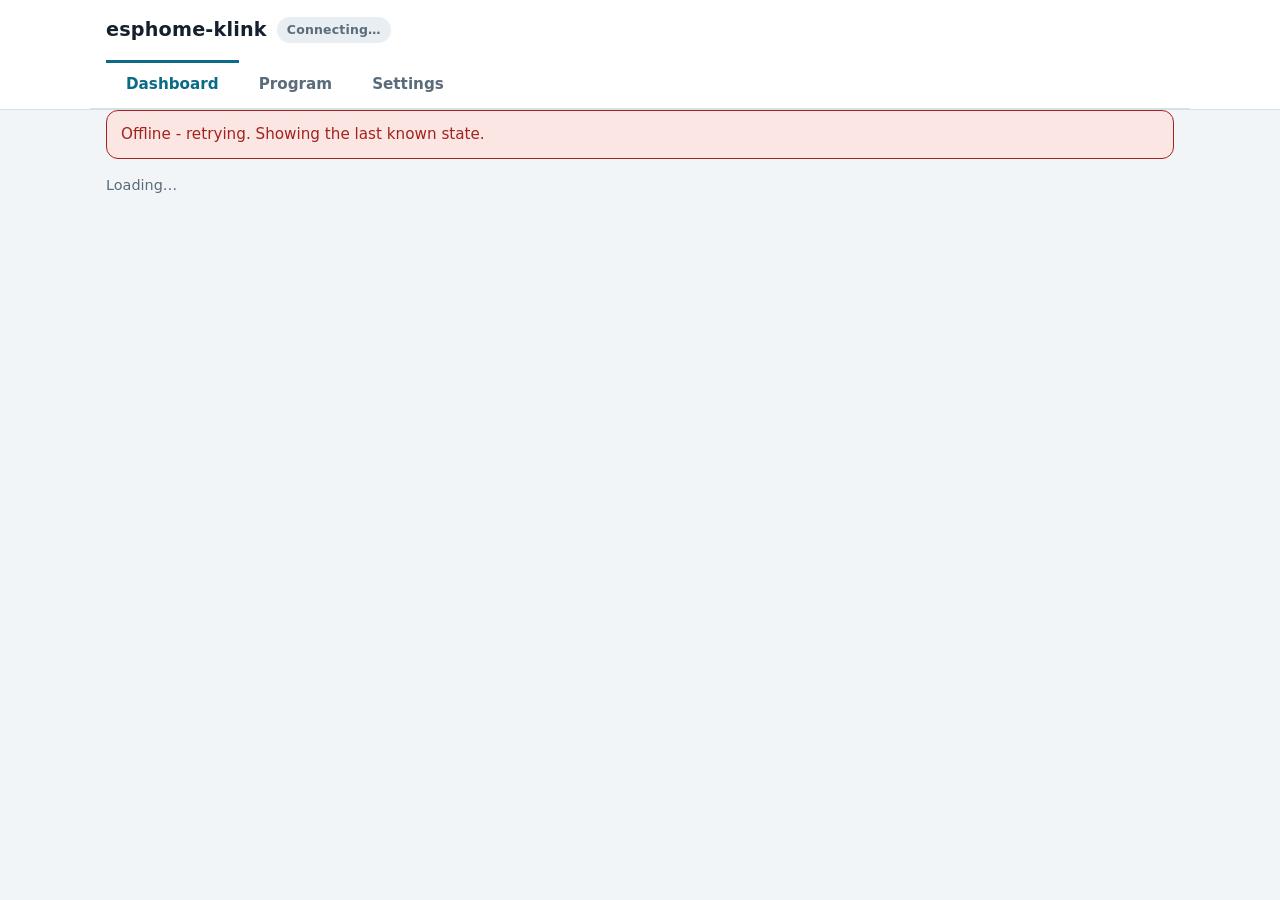
==== commit c5b93588: "Build the web page at compile time and rebrand it esphome-klink Stop committing the generated page h" ====
--- a/components/klink/web/index.html
+++ b/components/klink/web/index.html
@@ -4,148 +4,13 @@
 <meta charset="utf-8">
 <meta name="viewport" content="width=device-width, initial-scale=1">
 <meta name="color-scheme" content="light dark">
-<title>K-Link</title>
-<style>
-:root{
---bg:#f2f5f7;--fg:#14202b;--muted:#5a6b7a;--card:#ffffff;--line:#d7e0e8;
---accent:#0b6a86;--accent-fg:#ffffff;--good:#176b3a;--good-bg:#e3f4e9;
---warn:#8a5a00;--warn-bg:#fdf1d8;--bad:#a3231c;--bad-bg:#fbe6e4;--neutral-bg:#e9eef2;
---focus:#0a63d6;--shadow:0 1px 2px rgba(16,30,42,.08),0 4px 14px rgba(16,30,42,.06);
---k-int:#3a4a57;--k-clr:#0b6a86;--k-vio:#6b3fa0;--k-r:#c0261c;--k-am:#c77700;--k-grn:#1f8a4c
-}
-@media (prefers-color-scheme: dark){
-:root{--bg:#0d1318;--fg:#e7eef4;--muted:#9fb0be;--card:#161f27;--line:#2b3a47;
---accent:#5ec8e4;--accent-fg:#04222b;--good:#7fdc9f;--good-bg:#14301f;
---warn:#f0c064;--warn-bg:#332709;--bad:#ff9a92;--bad-bg:#38130f;--neutral-bg:#23323e;
---focus:#82c4ff;--shadow:0 1px 2px rgba(0,0,0,.4),0 6px 18px rgba(0,0,0,.3);
---k-int:#cfd8df;--k-clr:#5ec8e4;--k-vio:#c39bf0;--k-r:#ff7b72;--k-am:#ffb454;--k-grn:#7fdc9f}
-}
-*{box-sizing:border-box}
-[hidden]{display:none!important}
-html{-webkit-text-size-adjust:100%}
-body{margin:0;background:var(--bg);color:var(--fg);font:16px/1.5 system-ui,-apple-system,"Segoe UI",Roboto,Helvetica,Arial,sans-serif;padding-bottom:calc(76px + env(safe-area-inset-bottom))}
-h1,h2,h3,p{margin:0}
-button,input,select{font:inherit}
-button{cursor:pointer}
-button:disabled{cursor:default;opacity:.55}
-:focus-visible{outline:3px solid var(--focus);outline-offset:2px}
-.wrap{max-width:1100px;margin:0 auto;padding:0 16px}
-header.top{position:sticky;top:0;z-index:10;background:var(--card);border-bottom:1px solid var(--line)}
-.brandbar{display:flex;align-items:center;justify-content:space-between;gap:12px;min-height:56px}
-.brand{display:flex;align-items:center;gap:10px;min-width:0;font-size:1.2rem;font-weight:700;letter-spacing:.01em}
-.pill{display:inline-block;max-width:62vw;overflow:hidden;text-overflow:ellipsis;white-space:nowrap;font-size:.78rem;font-weight:600;padding:4px 10px;border-radius:999px;background:var(--neutral-bg);color:var(--muted)}
-.pill.good{background:var(--good-bg);color:var(--good)}
-.pill.warn{background:var(--warn-bg);color:var(--warn)}
-.pill.bad{background:var(--bad-bg);color:var(--bad)}
-.tabs{position:fixed;left:0;right:0;bottom:0;z-index:20;display:flex;background:var(--card);border-top:1px solid var(--line);padding-bottom:env(safe-area-inset-bottom)}
-.tabs button{flex:1 1 0;min-width:0;min-height:56px;border:0;background:none;color:var(--muted);font-size:.95rem;font-weight:600}
-.tabs button[aria-selected="true"]{color:var(--accent);box-shadow:inset 0 3px 0 var(--accent)}
-main{padding-top:16px;padding-bottom:8px}
-.banner{display:flex;flex-wrap:wrap;align-items:center;gap:12px;border-radius:12px;padding:12px 14px;margin-bottom:16px;border:1px solid transparent}
-.banner p{flex:1 1 220px;margin:0;font-size:.95rem}
-.banner.warn{background:var(--warn-bg);color:var(--warn);border-color:var(--warn)}
-.banner.offline{background:var(--bad-bg);color:var(--bad);border-color:var(--bad)}
-.grid{display:grid;gap:16px;grid-template-columns:minmax(0,1fr)}
-.card{background:var(--card);border:1px solid var(--line);border-radius:14px;padding:16px;min-width:0;box-shadow:var(--shadow)}
-.card-head{display:flex;align-items:center;gap:8px;flex-wrap:wrap}
-.card h2{font-size:1.12rem;margin:0;min-width:0;overflow-wrap:anywhere}
-.badge{font-size:.72rem;font-weight:700;text-transform:uppercase;letter-spacing:.04em;padding:3px 8px;border-radius:999px;background:var(--warn-bg);color:var(--warn)}
-.status{color:var(--muted);font-size:.93rem;margin-top:2px;overflow-wrap:anywhere}
-.seg{display:flex;margin:12px 0;border:1px solid var(--line);border-radius:10px;overflow:hidden}
-.seg button{flex:1 1 0;min-width:0;min-height:44px;border:0;border-right:1px solid var(--line);background:none;color:var(--fg);font-weight:600;padding:0 4px;overflow-wrap:anywhere}
-.seg button:last-child{border-right:0}
-.seg button.on{background:var(--accent);color:var(--accent-fg)}
-.section-label{font-size:.74rem;font-weight:700;text-transform:uppercase;letter-spacing:.06em;color:var(--muted);margin:14px 0 6px}
-.out{font-variant-numeric:tabular-nums;font-weight:600;overflow-wrap:anywhere}
-.out.muted{font-weight:400;color:var(--muted)}
-.rowline{display:flex;align-items:center;justify-content:space-between;gap:12px;flex-wrap:wrap;margin-top:14px}
-.lamps{font-size:.9rem;color:var(--muted)}
-.chips{display:flex;flex-wrap:wrap;gap:8px;margin-top:10px}
-.chip{min-height:44px;max-width:100%;border:1px solid var(--line);background:var(--neutral-bg);color:var(--fg);border-radius:999px;padding:8px 12px;font-size:.85rem;overflow-wrap:anywhere}
-.btn{min-height:44px;border:1px solid var(--line);background:var(--card);color:var(--fg);border-radius:10px;padding:8px 14px;font-weight:600}
-.btn.primary{background:var(--accent);border-color:var(--accent);color:var(--accent-fg)}
-.btn.danger{color:var(--bad);border-color:var(--bad)}
-.btn.small{min-height:44px;padding:6px 12px;font-size:.9rem}
-.spin{display:inline-block;width:14px;height:14px;margin-right:6px;vertical-align:-2px;border:2px solid currentColor;border-right-color:transparent;border-radius:50%;animation:spin .8s linear infinite}
-@keyframes spin{to{transform:rotate(360deg)}}
-.row{display:flex;flex-wrap:wrap;gap:12px;align-items:center;justify-content:space-between;padding:12px 0;border-bottom:1px solid var(--line)}
-.row:last-child{border-bottom:0}
-.row-main{flex:1 1 210px;min-width:0}
-.row-name{font-weight:600;overflow-wrap:anywhere}
-.row-meta{font-size:.85rem;color:var(--muted);overflow-wrap:anywhere}
-.row-actions{display:flex;flex-wrap:wrap;gap:8px;align-items:center}
-.row-error{flex-basis:100%;color:var(--bad);font-size:.86rem}
-.row-edit{flex-basis:100%;display:flex;flex-wrap:wrap;gap:8px;align-items:center}
-input[type=text],select{min-height:44px;min-width:0;max-width:100%;padding:8px 10px;border:1px solid var(--line);border-radius:10px;background:var(--bg);color:var(--fg);font-size:16px}
-input[type=text]{flex:1 1 160px}
-.settings-block{margin-top:16px}
-.settings-block h3{font-size:1rem;margin-bottom:4px}
-.hint{font-size:.9rem;color:var(--muted)}
-.about{margin:24px 0 4px;font-size:.9rem;color:var(--muted)}
-.about a{color:var(--accent)}
-#toasts{position:fixed;left:50%;transform:translateX(-50%);bottom:calc(80px + env(safe-area-inset-bottom));z-index:30;display:flex;flex-direction:column;gap:8px;width:min(92vw,420px);pointer-events:none}
-.toast{background:var(--card);color:var(--fg);border:1px solid var(--line);border-left:4px solid var(--good);border-radius:10px;padding:10px 14px;box-shadow:var(--shadow);font-size:.92rem;overflow-wrap:anywhere}
-.toast.err{border-left-color:var(--bad);color:var(--bad)}
-.sr{position:absolute;width:1px;height:1px;padding:0;margin:-1px;overflow:hidden;clip:rect(0 0 0 0);white-space:nowrap;border:0}
-/* Program tab */
-#prog-root{display:grid;gap:12px;grid-template-columns:minmax(0,1fr)}
-#prog-root>.seg{margin:0}
-.pwrap{display:grid;gap:12px;grid-template-columns:minmax(0,1fr);align-items:start}
-@media (min-width:900px){.pwrap{grid-template-columns:minmax(0,1fr) 300px}}
-.chartbox{position:relative;background:var(--card);border:1px solid var(--line);border-radius:12px;padding:6px;min-width:0}
-#prog-chart{height:220px;position:relative;touch-action:none;overflow:hidden}
-@media (min-width:900px){#prog-chart{height:320px}}
-#prog-chart svg{display:block;width:100%;height:100%;touch-action:none}
-#prog-chart *{touch-action:none}
-.chart-empty{position:absolute;inset:0;display:flex;align-items:center;justify-content:center;text-align:center;padding:12px;color:var(--muted);font-size:.92rem;pointer-events:none}
-.legend{display:flex;flex-wrap:wrap;gap:6px}
-.lg{min-height:44px;display:inline-flex;align-items:center;gap:6px;border:1px solid var(--line);background:var(--neutral-bg);color:var(--fg);border-radius:999px;padding:4px 10px;font-size:.82rem;font-weight:600}
-.lg[aria-pressed="true"]{border-color:var(--accent);box-shadow:inset 0 0 0 2px var(--accent)}
-.lg svg{flex:0 0 auto}
-.panel{background:var(--card);border:1px solid var(--line);border-radius:12px;padding:12px;min-width:0}
-.pick{display:flex;align-items:center;gap:12px;margin-top:14px;min-width:0}
-.pick-main{flex:1 1 auto;min-width:0}
-.cstrip{position:relative;height:28px;border:1px solid var(--line);border-radius:8px;touch-action:none;cursor:pointer}
-.cstrip[aria-disabled="true"]{opacity:.5;cursor:default}
-.cthumb{position:absolute;top:3px;width:20px;height:20px;border-radius:50%;border:2px solid var(--card);outline:2px solid var(--fg);box-sizing:border-box}
-.clbl{display:flex;justify-content:space-between;gap:8px;margin-top:4px;font-size:.74rem;color:var(--muted)}
-.cswatch{flex:0 0 44px;width:44px;height:44px;border-radius:50%;border:1px solid var(--line);background:var(--neutral-bg)}
-.outrow{display:flex;align-items:center;gap:8px;min-width:0}
-.dot{flex:0 0 14px;width:14px;height:14px;border-radius:50%;border:1px solid var(--line)}
-.panel h3{font-size:1rem;margin:0 0 8px;overflow-wrap:anywhere}
-.chan{margin-top:10px}
-.chan-top{display:flex;align-items:center;justify-content:space-between;gap:8px;font-size:.9rem;font-weight:600}
-.chan input[type=range],.scrub input[type=range]{width:100%;margin:8px 0;accent-color:var(--accent)}
-.chan input[type=number]{width:82px;min-height:44px;padding:6px 8px;border:1px solid var(--line);border-radius:8px;background:var(--bg);color:var(--fg);font-size:16px}
-input[type=time]{min-height:44px;min-width:0;padding:6px 8px;border:1px solid var(--line);border-radius:10px;background:var(--bg);color:var(--fg);font-size:16px}
-.pbtnrow{display:flex;flex-wrap:wrap;gap:8px;align-items:center}
-.unused{display:flex;flex-wrap:wrap;gap:8px}
-.unused button{border-style:dashed;font-size:.86rem}
-.previewbar{display:flex;flex-wrap:wrap;align-items:center;gap:10px;background:var(--warn-bg);color:var(--warn);border:1px solid var(--warn);border-radius:10px;padding:10px 12px;font-size:.92rem}
-.previewbar p{flex:1 1 180px;margin:0;font-weight:600}
-.confirm{display:flex;flex-wrap:wrap;align-items:center;gap:8px;padding:10px;border:1px solid var(--line);border-radius:10px;background:var(--neutral-bg);font-size:.92rem}
-.confirm span{flex:1 1 160px}
-#prog-root .out{overflow-wrap:anywhere}
-@media (min-width:600px){
-body{padding-bottom:16px}
-.brandbar{min-height:60px}
-.tabs{position:static;border-top:0;border-bottom:1px solid var(--line)}
-header.top{background:var(--card)}
-header.top .tabs{background:none}
-.tabs button{flex:0 0 auto;min-height:48px;padding:0 20px}
-main{padding-top:24px}
-.grid{grid-template-columns:repeat(auto-fit,minmax(260px,1fr))}
-#toasts{bottom:20px;left:auto;right:20px;transform:none}
-}
-@media (prefers-reduced-motion: reduce){
-*{animation:none!important;transition:none!important}
-}
-</style>
+<title>esphome-klink</title>
+<link rel="stylesheet" href="style.css">
 </head>
 <body>
 <header class="top">
 <div class="wrap brandbar">
-<div class="brand"><span>K-Link</span><span class="pill" id="bus-pill">Connecting…</span></div>
+<div class="brand"><span>esphome-klink</span><span class="pill" id="bus-pill">Connecting…</span></div>
 </div>
 <nav class="wrap tabs" role="tablist" aria-label="Sections">
 <button type="button" role="tab" id="tab-dashboard-btn" aria-controls="tab-dashboard" aria-selected="true" data-tab="dashboard">Dashboard</button>
@@ -156,7 +21,7 @@
 <main class="wrap">
 <div class="banner offline" id="offline" role="status" hidden><p>Offline - retrying. Showing the last known state.</p></div>
 <div class="banner warn" id="writes-banner" hidden>
-<p><strong>Not sending to your lights yet.</strong> K-Link is only reading the bus; the lights follow their own controller until you turn sending on.</p>
+<p><strong>Not sending to your lights yet.</strong> esphome-klink is only reading the bus; the lights follow their own controller until you turn sending on.</p>
 <button type="button" class="btn primary" id="writes-on" data-busy="writes">Turn on</button>
 </div>
 <section id="tab-dashboard" role="tabpanel" aria-labelledby="tab-dashboard-btn" tabindex="0">
@@ -181,7 +46,7 @@
 </div>
 <div class="card settings-block">
 <h3>Send to lights</h3>
-<p class="hint">When off, K-Link only watches the bus and never changes what your lights do.</p>
+<p class="hint">When off, esphome-klink only watches the bus and never changes what your lights do.</p>
 <div class="rowline"><button type="button" class="btn" id="writes-toggle" data-busy="writes">Turn off</button><button type="button" class="btn danger" id="retry-btn" data-busy="retry" hidden>Retry</button></div>
 </div>
 <div class="card settings-block">
@@ -193,1141 +58,6 @@
 </section>
 </main>
 <div id="toasts" aria-live="polite" aria-atomic="false"></div>
-<script>
-(function(){
-'use strict';
-/*COLORS:BEGIN*/
-var KCOL={sun:['#fff6ed','#fff8f0','#fffaf4','#fffdf8','#fffffb','#fff9ff','#f8f5ff','#f2f2ff','#edefff','#e8ecff','#e4eaff','#e1e8ff','#dde6ff','#dae4ff','#d7e2ff','#d4e0ff','#d2dfff'],blue:['#1d4ed8','#2156da','#255ddd','#2965df','#2d6ce2','#3174e4','#357ce7','#3983e9','#3e8bec','#4293ee','#469af0','#4aa2f3','#4eaaf5','#52b1f8','#56b9fa','#5ac0fd','#5ec8ff'],ov:{r:'#ff2a1a',am:'#ffa000',vio:'#7a3cff',grn:'#22d36b'}};
-/*COLORS:END*/
-var API='/klink';
-var TABS=['dashboard','program','settings'];
-var state=null,offline=false,fetching=false,again=false;
-var busy={},lastMode={},cards={},rows={},editing={},rowError={};
-
-function byId(id){return document.getElementById(id);}
-function qs(params){
-  var parts=[],k;
-  for(k in params){
-    if(Object.prototype.hasOwnProperty.call(params,k)) parts.push(encodeURIComponent(k)+'='+encodeURIComponent(params[k]));
-  }
-  return parts.length?'?'+parts.join('&'):'';
-}
-function req(path,params,method){
-  return fetch(path+qs(params||{}),{method:method||'POST',cache:'no-store'})
-    .then(function(r){
-      return r.text().then(function(text){
-        var body={};
-        if(text){try{body=JSON.parse(text);}catch(e){body={};}}
-        if(!r.ok){throw new Error(body.error||('Request failed ('+r.status+')'));}
-        return body;
-      });
-    });
-}
-function toast(msg,kind){
-  var wrap=byId('toasts');
-  var t=document.createElement('div');
-  t.className=kind==='err'?'toast err':'toast';
-  t.textContent=msg;
-  wrap.appendChild(t);
-  setTimeout(function(){if(t.parentNode)t.parentNode.removeChild(t);},kind==='err'?6000:3500);
-}
-function setText(el,text){if(el.textContent!==text)el.textContent=text;}
-function updateBusy(){
-  var els=document.querySelectorAll('[data-busy]'),i,v;
-  for(i=0;i<els.length;i++){
-    v=!!busy[els[i].getAttribute('data-busy')];
-    if(els[i].disabled!==v) els[i].disabled=v;
-  }
-}
-function act(key,path,params,okMsg,after){
-  if(busy[key]) return;
-  busy[key]=true;updateBusy();
-  req(path,params).then(function(){
-    busy[key]=false;updateBusy();
-    if(okMsg) toast(okMsg,'ok');
-    if(after) after(null);
-    refresh();
-  },function(err){
-    busy[key]=false;updateBusy();
-    if(after) after(err); else toast(err.message||'Request failed','err');
-  });
-}
-function setWrites(on){
-  act('writes',API+'/writes',{on:on?1:0},on?'Now sending to lights':'Stopped sending to lights',null);
-}
-function refresh(){
-  if(fetching){again=true;return;}
-  fetching=true;
-  req(API+'/state',null,'GET').then(function(s){
-    state=s;offline=false;
-  },function(){
-    offline=true;
-  }).then(function(){
-    try{render();}catch(err){if(window.console)console.error(err);}
-    fetching=false;
-    if(again){again=false;refresh();}
-  });
-}
-function interp(slots,minute){
-  if(minute<0) return null;
-  var on=[],i;
-  for(i=0;i<slots.length;i++) if(slots[i].enabled&&slots[i].minute<1440) on.push(slots[i]);
-  if(!on.length) return null;
-  on.sort(function(a,b){return a.minute-b.minute;});
-  var sod=minute*60,prev=on.length-1,next,t0,t1,span,elapsed;
-  for(i=0;i<on.length;i++) if(on[i].minute*60<=sod) prev=i;
-  next=(prev+1)%on.length;
-  t0=on[prev].minute*60;t1=on[next].minute*60;
-  span=((t1-t0)%86400+86400)%86400;
-  elapsed=((sod-t0)%86400+86400)%86400;
-  var out=[];
-  for(i=0;i<5;i++){
-    var a=on[prev].ch[i],b=on[next].ch[i],v=a;
-    if(span!==0){
-      var d=(b-a)*elapsed;
-      var step=d>=0?Math.floor(d/span):-Math.floor((-d+span-1)/span);
-      v=a+step;
-    }
-    out.push(v);
-  }
-  return out;
-}
-function computeOutput(g,minute){
-  var m=minute===undefined?g.now_minute:minute;
-  var out=interp(g.slots,m);
-  if(!out) return null;
-  for(var i=0;i<5;i++){
-    var max=g.max&&typeof g.max[i]==='number'?g.max[i]:255;
-    if(out[i]<0)out[i]=0;
-    if(out[i]>max)out[i]=max;
-  }
-  return out;
-}
-function outputText(g){
-  if(g.mode!=='program') return g.status;
-  var ch=computeOutput(g);
-  if(!ch) return '—';
-  var parts=[];
-  for(var i=0;i<5;i++){
-    var label=g.labels&&g.labels[i];
-    if(!label) continue;
-    var max=g.max&&typeof g.max[i]==='number'?g.max[i]:255;
-    var pct=max===255?Math.round(ch[i]*100/255):ch[i];
-    parts.push(label.toUpperCase()+' '+pct+'%');
-  }
-  return parts.join(' · ');
-}
-function modeOf(g){
-  if(g.mode==='preview') return lastMode[g.gid]||'program';
-  lastMode[g.gid]=g.mode;
-  return g.mode;
-}
-function lampName(kid){
-  if(!state||!state.lamps) return '';
-  for(var i=0;i<state.lamps.length;i++) if(state.lamps[i].kid===kid) return state.lamps[i].name||'';
-  return '';
-}
-function lampLabel(kid){
-  var n=lampName(kid);
-  if(n) return n;
-  var s=String(kid);
-  return 'Lamp '+s.slice(-4);
-}
-function makeButton(label,cls){
-  var b=document.createElement('button');
-  b.type='button';b.className=cls||'btn';b.textContent=label;
-  return b;
-}
-function renderHeader(){
-  var pill=byId('bus-pill');
-  if(!state){pill.textContent='Connecting…';pill.className='pill';}
-  else{
-    var t=state.bus.state||'';
-    var cls='pill';
-    if(/conflict/i.test(t)) cls+=' bad';
-    else if(/controlling/i.test(t)) cls+=' good';
-    else if(/scanning|waiting|shadow/i.test(t)) cls+=' warn';
-    pill.className=cls;
-    setText(pill,t||'Unknown bus state');
-    pill.setAttribute('title',t);
-  }
-  byId('offline').hidden=!offline;
-  byId('writes-banner').hidden=!state||!!state.bus.writes;
-  if(state){
-    var w=!!state.bus.writes;
-    setText(byId('writes-toggle'),w?'Turn off':'Turn on');
-    byId('retry-btn').hidden=!/conflict/i.test(state.bus.state||'');
-    setText(byId('bus-text'),state.bus.state||'');
-    setText(byId('bus-count'),String(state.bus.known_lamps||0));
-  }
-}
-function makeCard(g){
-  var card=document.createElement('article');
-  card.className='card';
-  var head=document.createElement('div');head.className='card-head';
-  var h2=document.createElement('h2');
-  var badge=document.createElement('span');badge.className='badge';badge.textContent='Previewing';badge.hidden=true;
-  head.appendChild(h2);head.appendChild(badge);
-  var status=document.createElement('p');status.className='status';
-  var seg=document.createElement('div');seg.className='seg';seg.setAttribute('role','group');seg.setAttribute('aria-label','Mode');
-  var modes=[['program','Program'],['manual','Manual'],['off','Off']];
-  var buttons={};
-  modes.forEach(function(m){
-    var b=makeButton(m[1],'');
-    b.setAttribute('aria-pressed','false');
-    b.setAttribute('data-busy','mode-'+g.gid);
-    b.addEventListener('click',function(){act('mode-'+g.gid,API+'/mode',{gid:g.gid,mode:m[0]},null,null);});
-    seg.appendChild(b);
-    buttons[m[0]]=b;
-  });
-  var outLabel=document.createElement('p');outLabel.className='section-label';outLabel.textContent='Live output';
-  var out=document.createElement('p');out.className='out';
-  var outRow=document.createElement('div');outRow.className='outrow';
-  var dot=document.createElement('span');dot.className='dot';dot.setAttribute('aria-hidden','true');dot.hidden=true;
-  outRow.appendChild(dot);outRow.appendChild(out);
-  var rowline=document.createElement('div');rowline.className='rowline';
-  var find=makeButton('Find these lamps','btn');
-  find.setAttribute('data-busy','find-'+g.gid);
-  find.addEventListener('click',function(){
-    act('find-'+g.gid,API+'/identify',{gid:g.gid},'Flashing the lamps in '+g.name,null);
-  });
-  var count=document.createElement('span');count.className='lamps';
-  rowline.appendChild(find);rowline.appendChild(count);
-  var chips=document.createElement('div');chips.className='chips';
-  card.appendChild(head);card.appendChild(status);card.appendChild(seg);
-  card.appendChild(outLabel);card.appendChild(outRow);card.appendChild(rowline);card.appendChild(chips);
-  byId('groups').appendChild(card);
-  return {el:card,name:h2,badge:badge,status:status,segButtons:buttons,out:out,dot:dot,find:find,count:count,chips:chips,chipEls:{}};
-}
-function updateCard(g){
-  var c=cards[g.gid];
-  if(!c){c=makeCard(g);cards[g.gid]=c;}
-  var mode=modeOf(g);
-  setText(c.name,g.name||('Group '+g.gid));
-  c.badge.hidden=g.mode!=='preview';
-  setText(c.status,g.status||'');
-  ['program','manual','off'].forEach(function(m){
-    var b=c.segButtons[m],on=m===mode;
-    b.className=on?'on':'';
-    b.setAttribute('aria-pressed',on?'true':'false');
-  });
-  if(g.mode==='program'){
-    var t=outputText(g);
-    setText(c.out,t);
-    c.out.className='out';
-  }else{
-    setText(c.out,outputText(g));
-    c.out.className='out muted';
-  }
-  var dcol='';
-  if(g.mode==='program'||g.mode==='preview')dcol=swatchColor(g,computeOutput(g));
-  c.dot.hidden=!dcol;
-  if(dcol)c.dot.style.background=dcol;
-  var finding=!!busy['find-'+g.gid];
-  c.find.textContent='';
-  if(finding){
-    var sp=document.createElement('span');sp.className='spin';sp.setAttribute('aria-hidden','true');
-    c.find.appendChild(sp);c.find.appendChild(document.createTextNode('Finding…'));
-  }else{
-    c.find.appendChild(document.createTextNode('Find these lamps'));
-  }
-  var n=g.lamps?g.lamps.length:0;
-  setText(c.count,n===1?'1 lamp':n+' lamps');
-  var seen={},i,kid,chip;
-  if(g.lamps) for(i=0;i<g.lamps.length;i++){
-    kid=g.lamps[i];seen[kid]=true;
-    chip=c.chipEls[kid];
-    if(!chip){
-      chip=document.createElement('button');
-      chip.type='button';chip.className='chip';
-      chip.addEventListener('click',(function(k){return function(){
-        act('id-'+k,API+'/identify',{kid:k},'Flashing '+lampLabel(k),null);
-      };})(kid));
-      c.chips.appendChild(chip);c.chipEls[kid]=chip;
-    }
-    setText(chip,lampLabel(kid));
-    chip.setAttribute('aria-label','Flash '+lampLabel(kid));
-  }
-  for(kid in c.chipEls){
-    if(!seen[kid]){
-      c.chips.removeChild(c.chipEls[kid]);
-      delete c.chipEls[kid];
-    }
-  }
-}
-function renderDashboard(){
-  var gs=state.groups||[],seen={},i,g;
-  var container=byId('groups');
-  for(i=0;i<gs.length;i++){
-    g=gs[i];seen[g.gid]=true;updateCard(g);
-  }
-  for(var gid in cards){
-    if(!seen[gid]){
-      cards[gid].el.parentNode.removeChild(cards[gid].el);
-      delete cards[gid];
-    }
-  }
-  var hint=container.querySelector('.hint');
-  if(gs.length){
-    if(hint) container.removeChild(hint);
-  }else{
-    if(!hint){
-      hint=document.createElement('p');hint.className='hint';
-      container.appendChild(hint);
-    }
-    setText(hint,'No groups configured.');
-  }
-}
-function makeRow(lamp){
-  var row=document.createElement('div');row.className='row';
-  var main=document.createElement('div');main.className='row-main';
-  var name=document.createElement('div');name.className='row-name';
-  var meta=document.createElement('div');meta.className='row-meta';
-  main.appendChild(name);main.appendChild(meta);
-  var actions=document.createElement('div');actions.className='row-actions';
-  var idBtn=makeButton('Identify','btn small');
-  idBtn.setAttribute('data-busy','id-'+lamp.kid);
-  idBtn.addEventListener('click',function(){
-    act('id-'+lamp.kid,API+'/identify',{kid:lamp.kid},'Flashing '+lampLabel(lamp.kid),null);
-  });
-  var renameBtn=makeButton('Rename','btn small');
-  actions.appendChild(idBtn);actions.appendChild(renameBtn);
-
-  var edit=document.createElement('div');edit.className='row-edit';edit.hidden=true;
-  var input=document.createElement('input');input.type='text';input.maxLength=24;
-  input.setAttribute('aria-label','Lamp nickname');
-  var saveBtn=makeButton('Save','btn small primary');saveBtn.setAttribute('data-busy','name-'+lamp.kid);
-  var cancelBtn=makeButton('Cancel','btn small');
-  edit.appendChild(input);edit.appendChild(saveBtn);edit.appendChild(cancelBtn);
-
-  var select=document.createElement('select');
-  select.setAttribute('aria-label','Group for '+lampLabel(lamp.kid));
-  var moveBtn=makeButton('Move','btn small');
-  moveBtn.setAttribute('data-busy','assign-'+lamp.kid);
-  actions.appendChild(select);actions.appendChild(moveBtn);
-
-  var err=document.createElement('div');err.className='row-error';err.hidden=true;
-  err.setAttribute('role','status');
-
-  row.appendChild(main);row.appendChild(actions);row.appendChild(edit);row.appendChild(err);
-
-  var refs={el:row,name:name,meta:meta,idBtn:idBtn,renameBtn:renameBtn,edit:edit,input:input,
-    saveBtn:saveBtn,cancelBtn:cancelBtn,select:select,moveBtn:moveBtn,err:err,
-    sig:'',dirty:false,nickname:''};
-
-  function openEdit(){
-    editing[lamp.kid]=true;
-    refs.nickname=lampName(lamp.kid);
-    input.value=refs.nickname;
-    edit.hidden=false;
-    input.focus();
-    input.select();
-  }
-  function closeEdit(){
-    editing[lamp.kid]=false;
-    edit.hidden=true;
-  }
-  function saveName(){
-    var v=input.value;
-    act('name-'+lamp.kid,API+'/name',{kid:lamp.kid,name:v},v?'Nickname saved':'Nickname cleared',function(e){
-      if(e){setRowError(lamp.kid,e.message);}
-      else{setRowError(lamp.kid,'');closeEdit();renameBtn.focus();}
-    });
-  }
-  renameBtn.addEventListener('click',function(){
-    if(editing[lamp.kid]) closeEdit(); else openEdit();
-  });
-  saveBtn.addEventListener('click',saveName);
-  cancelBtn.addEventListener('click',function(){closeEdit();renameBtn.focus();});
-  input.addEventListener('keydown',function(ev){
-    if(ev.key==='Enter'){ev.preventDefault();saveName();}
-    else if(ev.key==='Escape'){ev.preventDefault();closeEdit();renameBtn.focus();}
-  });
-  select.addEventListener('change',function(){refs.dirty=true;});
-  moveBtn.addEventListener('click',function(){
-    act('assign-'+lamp.kid,API+'/assign',{kid:lamp.kid,gid:parseInt(select.value,10)},null,function(e){
-      if(e){setRowError(lamp.kid,e.message);}
-      else{setRowError(lamp.kid,'');refs.dirty=false;toast('Lamp moved','ok');}
-    });
-  });
-  return refs;
-}
-function setRowError(kid,msg){
-  rowError[kid]=msg;
-  var r=rows[kid];
-  if(!r) return;
-  r.err.hidden=!msg;
-  setText(r.err,msg||'');
-}
-function fillGroups(select,lamp,refs){
-  var gids=[],names={},i,g;
-  if(state&&state.groups) for(i=0;i<state.groups.length;i++){
-    g=state.groups[i];gids.push(g.gid);names[g.gid]=g.name||('Group '+g.gid);
-  }
-  for(i=3;i<=25;i++) if(gids.indexOf(i)<0){gids.push(i);}
-  if(gids.indexOf(lamp.gid)<0) gids.push(lamp.gid);
-  gids.sort(function(a,b){return a-b;});
-  var sig=gids.join(',')+'#'+JSON.stringify(names);
-  if(refs.sig!==sig){
-    var keep=select.value;
-    refs.sig=sig;
-    select.textContent='';
-    for(i=0;i<gids.length;i++){
-      var o=document.createElement('option');
-      o.value=String(gids[i]);
-      o.textContent=names[gids[i]]?names[gids[i]]+' ('+gids[i]+')':'Group '+gids[i];
-      select.appendChild(o);
-    }
-    if(refs.dirty&&keep) select.value=keep;
-  }
-  if(!refs.dirty&&document.activeElement!==select) select.value=String(lamp.gid);
-}
-function updateRow(lamp){
-  var r=rows[lamp.kid];
-  if(!r){r=makeRow(lamp);rows[lamp.kid]=r;byId('lamps').appendChild(r.el);}
-  setText(r.name,lampLabel(lamp.kid));
-  var gname='';
-  if(state&&state.groups) for(var i=0;i<state.groups.length;i++) if(state.groups[i].gid===lamp.gid) gname=' · '+state.groups[i].name;
-  setText(r.meta,'Type '+lamp.type+' · Group '+lamp.gid+gname);
-  fillGroups(r.select,lamp,r);
-  if(!editing[lamp.kid]) r.edit.hidden=true;
-  r.err.hidden=!rowError[lamp.kid];
-  setText(r.err,rowError[lamp.kid]||'');
-}
-function renderSettings(){
-  var ls=state.lamps||[],seen={},i;
-  var container=byId('lamps');
-  for(i=0;i<ls.length;i++){seen[ls[i].kid]=true;updateRow(ls[i]);}
-  for(var kid in rows){
-    if(!seen[kid]){
-      container.removeChild(rows[kid].el);
-      delete rows[kid];
-      delete editing[kid];
-      delete rowError[kid];
-    }
-  }
-  setText(byId('lamps-hint'),ls.length?'Known lamps on the bus.':'No lamps known yet. Find lamps runs a scan.');
-}
-function render(){
-  renderHeader();
-  if(state){renderDashboard();renderSettings();}
-  renderProgram(state);
-  updateBusy();
-}
-function showTab(name){
-  if(TABS.indexOf(name)<0) name='dashboard';
-  for(var i=0;i<TABS.length;i++){
-    var t=TABS[i],on=t===name;
-    var b=byId('tab-'+t+'-btn'),p=byId('tab-'+t);
-    b.setAttribute('aria-selected',on?'true':'false');
-    b.tabIndex=on?0:-1;
-    p.hidden=!on;
-  }
-  document.body.setAttribute('data-tab',name);
-}
-function tabFromHash(){
-  var h=location.hash.replace(/^#/,'');
-  showTab(h||'dashboard');
-}
-function initTabs(){
-  var tablist=document.querySelector('[role="tablist"]');
-  var tabs=tablist.querySelectorAll('[role="tab"]');
-  for(var i=0;i<tabs.length;i++){
-    (function(btn){
-      btn.addEventListener('click',function(){
-        var n=btn.getAttribute('data-tab');
-        if(location.hash!=='#'+n) location.hash=n; else showTab(n);
-      });
-      btn.addEventListener('keydown',function(ev){
-        var idx=-1,j,next;
-        for(j=0;j<tabs.length;j++) if(tabs[j]===btn) idx=j;
-        if(ev.key==='ArrowRight') next=(idx+1)%tabs.length;
-        else if(ev.key==='ArrowLeft') next=(idx+tabs.length-1)%tabs.length;
-        else if(ev.key==='Home') next=0;
-        else if(ev.key==='End') next=tabs.length-1;
-        else return;
-        ev.preventDefault();
-        tabs[next].focus();
-        tabs[next].click();
-      });
-    })(tabs[i]);
-  }
-  window.addEventListener('hashchange',tabFromHash);
-  tabFromHash();
-}
-/* ---- Program tab ---- */
-var NS='http://www.w3.org/2000/svg';
-var DASH=['','6 3','2 4','9 3 2 3','1 3'];
-var PRESETS=[
-  ['Sunrise-sunset',[[450,0,0],[600,100,90],[1020,100,90],[1200,0,0]]],
-  ['Daytime plateau',[[479,0,0],[480,100,90],[1079,100,90],[1080,0,0]]],
-  ['Always on',[[0,100,90]]],
-  ['Moonlight',[[0,20,0]]]
-];
-var P={gid:loadGid(),slots:[],sel:0,ch:0,scrub:-1,drag:false,dirty:0};
-var pg=null,dragPid=null;
-var pvT=0,pvBusy=false,pvPend=null;
-function mk(tag,cls,parent,text){
-  var e=document.createElement(tag);
-  if(cls)e.className=cls;
-  if(text!=null)e.textContent=text;
-  if(parent)parent.appendChild(e);
-  return e;
-}
-function se(tag,attrs,parent){
-  var e=document.createElementNS(NS,tag),k;
-  for(k in attrs)if(Object.prototype.hasOwnProperty.call(attrs,k))e.setAttribute(k,attrs[k]);
-  if(parent)parent.appendChild(e);
-  return e;
-}
-function cl(v,a,b){return v<a?a:v>b?b:v;}
-function hhmm(m){return m<0?'--:--':('0'+Math.floor(m/60)).slice(-2)+':'+('0'+m%60).slice(-2);}
-/* Each channel keeps its own colour: red is red, amber is amber, green is green, violet is violet. */
-function chCol(g,c){var l=g.labels&&g.labels[c];return 'var(--k-'+(/^(int|clr|vio|r|am|grn)$/.test(l||'')?l:'int')+')';}
-function hasCh(g,c){return !!(g.labels&&g.labels[c]);}
-function hx(h){return [parseInt(h.slice(1,3),16),parseInt(h.slice(3,5),16),parseInt(h.slice(5,7),16)];}
-/* Approximate lamp colour for raw channel values, from our own model (KCOL). */
-function swatchColor(g,ch){
-  if(!g||!ch)return '';
-  var st=g.model==='tuna_sun'?KCOL.sun:g.model==='tuna_blue'?KCOL.blue:0;
-  if(!st)return '';
-  var L=g.labels||[],ci=L.indexOf('clr'),n=16;
-  var f=(ci<0?128:(ch[ci]==null?128:cl(ch[ci],0,255)))/255*n,i=Math.floor(f),t=f-i;
-  var a=hx(st[i]),b=hx(st[Math.min(n,i+1)]),o=[],k;
-  for(k=0;k<3;k++)o[k]=a[k]+(b[k]-a[k])*t;
-  var O=['r','am','vio','grn'];
-  for(k=0;k<4;k++){
-    var j=L.indexOf(O[k]);
-    if(j<0||ch[j]==null)continue;
-    var c=hx(KCOL.ov[O[k]]),m=.6*cl(ch[j],0,100)/100;
-    for(var q=0;q<3;q++)o[q]+=(c[q]-o[q])*m;
-  }
-  return '#'+o.map(function(x){return('0'+Math.round(cl(x,0,255)).toString(16)).slice(-2);}).join('');
-}
-function cv(g,c,v){var mx=g.max&&typeof g.max[c]==='number'?g.max[c]:255;return mx===255?Math.round(v*100/255):v;}
-function vc(g,c,p){var mx=g.max&&typeof g.max[c]==='number'?g.max[c]:255;return mx===255?Math.round(p*255/100):Math.round(p);}
-function cloneSlots(a){var o=[],i;for(i=0;i<a.length;i++)o.push({minute:a[i].minute,ch:a[i].ch.slice(),enabled:!!a[i].enabled});return o;}
-function lerp(a,b,e,s){var d=(b-a)*e;return a+(d>=0?Math.floor(d/s):-Math.floor((-d+s-1)/s));}
-function loadGid(){try{return parseInt(localStorage.getItem('klink.prog.gid'),10)||0;}catch(e){return 0;}}
-function saveGid(v){try{localStorage.setItem('klink.prog.gid',String(v));}catch(e){}}
-function onList(){
-  var a=[],i;
-  for(i=0;i<P.slots.length;i++)if(P.slots[i].enabled&&P.slots[i].minute<1440)a.push({i:i,p:P.slots[i]});
-  a.sort(function(x,y){return x.p.minute-y.p.minute||x.i-y.i;});
-  return a;
-}
-function onCount(){var n=0,i;for(i=0;i<P.slots.length;i++)if(P.slots[i].enabled)n++;return n;}
-function outText(g,m){
-  var ch=interp(P.slots,m),parts=[],i;
-  if(!ch)return '—';
-  for(i=0;i<5;i++)if(hasCh(g,i))parts.push(g.labels[i].toUpperCase()+' '+cv(g,i,ch[i])+'%');
-  return parts.join(' · ');
-}
-/* One request at a time, at most one per 120 ms, trailing call guaranteed. */
-function pvSend(fn,now){
-  pvPend=fn;
-  if(now){
-    if(pvT){clearTimeout(pvT);pvT=0;}
-    pvRun();
-  }else if(!pvT){
-    pvT=setTimeout(function(){pvT=0;pvRun();},120);
-  }
-}
-function pvRun(){
-  if(pvBusy)return;
-  var f=pvPend;
-  pvPend=null;
-  if(!f)return;
-  pvBusy=true;
-  f().then(pvDone,function(e){pvDone();if(!P.drag)toast(e.message||'Update failed','err');});
-}
-function pvDone(){
-  pvBusy=false;
-  if(pvPend&&!pvT)pvT=setTimeout(function(){pvT=0;pvRun();},120);
-}
-function pvPoint(slot,params,now){
-  params.gid=P.gid;params.slot=slot+1;
-  pvSend(function(){return req(API+'/point',params);},now);
-}
-function plotPt(ev){
-  var r=pg.svg.getBoundingClientRect();
-  var q=geom(pg.svg.clientWidth||r.width,pg.svg.clientHeight||r.height);
-  return {q:q,x:ev.clientX-r.left,y:ev.clientY-r.top};
-}
-function geom(w,h){
-  var q={w:w,h:h,l:32,r:10,t:10,b:18};
-  q.pw=Math.max(1,w-q.l-q.r);q.ph=Math.max(1,h-q.t-q.b);
-  return q;
-}
-function px(q,m){return q.l+m/1440*q.pw;}
-function py(q,p){return q.t+(100-p)/100*q.ph;}
-function chooseGroup(gid){
-  if(gid===P.gid)return;
-  P.gid=gid;saveGid(gid);P.sel=0;P.scrub=-1;P.dirty=0;P.drag=false;
-  if(pg){pg.lsig='';pg.drawn='';}
-  if(state)renderProgram(state);
-}
-function setTime(v){
-  var m=/^(\d{1,2}):(\d{1,2})/.exec(v||''),s=P.slots[P.sel];
-  if(!m||!s)return;
-  s.minute=cl(parseInt(m[1],10)*60+parseInt(m[2],10),0,1439);
-  P.dirty=Date.now();
-  pvPoint(P.sel,{minute:s.minute});
-  pg.drawn='';draw();updatePanel(pg.g);
-}
-function setChan(c,pct){
-  var g=pg.g,s=P.slots[P.sel];
-  if(!g||!s)return;
-  pct=cl(isNaN(pct)?0:pct,0,100);
-  s.ch[c]=vc(g,c,pct);
-  P.dirty=Date.now();
-  var params={minute:s.minute};
-  params['c'+(c+1)]=s.ch[c];
-  pvPoint(P.sel,params);
-  pg.drawn='';draw();updatePanel(g);
-}
-function addPoint(i){
-  var g=pg.g,s=P.slots[i];
-  if(!g||!s)return;
-  var m=g.now_minute>=0?g.now_minute:(s.minute||720);
-  var v=interp(P.slots,m)||[0,0,0,0,0];
-  s.minute=m;s.ch=v.slice();s.enabled=true;
-  P.sel=i;P.dirty=Date.now();
-  var params={minute:m,enabled:1},c;
-  for(c=0;c<5;c++)if(hasCh(g,c))params['c'+(c+1)]=s.ch[c];
-  pvPoint(i,params,true);
-  pg.drawn='';draw();updatePanel(g);syncUnused();
-}
-function removePoint(i){
-  var s=P.slots[i];
-  if(!s||!s.enabled)return;
-  if(onCount()<=1){toast('Keep at least one point in the program','err');return;}
-  s.enabled=false;
-  P.dirty=Date.now();
-  pvPoint(i,{minute:s.minute,enabled:0},true);
-  for(var k=1;k<=P.slots.length;k++){
-    var j=(i+k)%P.slots.length;
-    if(P.slots[j].enabled){P.sel=j;break;}
-  }
-  pg.drawn='';draw();updatePanel(pg.g);syncUnused();
-}
-function askPreset(pre){
-  pg.pending=pre;
-  setText(pg.confirmText,'Replace the whole program with "'+pre[0]+'"?');
-  pg.confirm.hidden=false;
-}
-function applyPreset(pre){
-  var g=pg.g;
-  if(!g)return;
-  var pts=pre[1],chain=Promise.resolve(),i;
-  if(pts.length>P.slots.length){toast('This model has fewer points than the preset needs','err');return;}
-  toast('Applying preset…','ok');
-  for(i=0;i<P.slots.length;i++){
-    (function(i){
-      var p=pts[i];
-      chain=chain.then(function(){
-        var s=P.slots[i],params={gid:g.gid,slot:i+1,minute:p?p[0]:0,enabled:p?1:0},c;
-        for(c=0;c<5;c++)if(hasCh(g,c))params['c'+(c+1)]=p?vc(g,c,c===0?p[1]:c===1?p[2]:0):0;
-        return req(API+'/point',params).then(function(){
-          s.minute=params.minute;s.enabled=!!p;
-          for(c=0;c<5;c++)s.ch[c]=(p&&hasCh(g,c))?params['c'+(c+1)]:0;
-        });
-      });
-    })(i);
-  }
-  chain.then(function(){
-    toast('Program replaced','ok');
-    P.dirty=Date.now();pg.drawn='';draw();refresh();
-  },function(e){
-    toast(e.message||'Could not apply the preset','err');
-    refresh();
-  });
-}
-function moveDrag(t){
-  var g=pg.g,s=P.slots[P.sel];
-  if(!g||!s)return;
-  var q=t.q;
-  var m=Math.round((t.x-q.l)/q.pw*1440/5)*5;
-  s.minute=cl(m,0,1439);
-  var pc=cl(Math.round((1-(t.y-q.t)/q.ph)*100),0,100);
-  s.ch[P.ch]=vc(g,P.ch,pc);
-  P.dirty=Date.now();
-  var params={minute:s.minute};
-  params['c'+(P.ch+1)]=s.ch[P.ch];
-  pvPoint(P.sel,params);
-  pg.drawn='';draw();updatePanel(g);
-}
-function onDown(ev){
-  var g=pg.g;
-  if(!g||ev.button>0)return;
-  var t=plotPt(ev),q=t.q,on=onList(),best=-1,bd=26,i;
-  for(i=0;i<on.length;i++){
-    var dx=px(q,on[i].p.minute)-t.x,dy=py(q,cv(g,P.ch,on[i].p.ch[P.ch]))-t.y;
-    var d=Math.sqrt(dx*dx+dy*dy);
-    if(d<bd){bd=d;best=on[i].i;}
-  }
-  if(best<0||!hasCh(g,P.ch))return;
-  ev.preventDefault();
-  try{pg.svg.setPointerCapture(ev.pointerId);}catch(e){}
-  dragPid=ev.pointerId;
-  P.sel=best;P.drag=true;P.dirty=Date.now();
-  pg.drawn='';draw();updatePanel(g);
-  moveDrag(t);
-}
-function onMove(ev){
-  if(!P.drag||ev.pointerId!==dragPid)return;
-  ev.preventDefault();
-  moveDrag(plotPt(ev));
-}
-function onUp(ev){
-  if(!P.drag||ev.pointerId!==dragPid)return;
-  P.drag=false;P.dirty=Date.now();
-  dragPid=null;
-  try{pg.svg.releasePointerCapture(ev.pointerId);}catch(e){}
-  /* The queued trailing send already carries the final values; no duplicate request. */
-  pg.drawn='';draw();
-}
-function onKey(ev){
-  var t=ev.target,ds=t&&t.getAttribute?t.getAttribute('data-slot'):null;
-  if(ds==null)return;
-  var idx=parseInt(ds,10),s=P.slots[idx],g=pg.g;
-  if(!s||!g)return;
-  var chg=null;
-  if(ev.key==='ArrowLeft'||ev.key==='ArrowRight'){
-    var dm=ev.shiftKey?1:5;
-    s.minute=cl(s.minute+(ev.key==='ArrowRight'?dm:-dm),0,1439);
-    chg={minute:s.minute};
-  }else if(ev.key==='ArrowUp'||ev.key==='ArrowDown'){
-    if(!hasCh(g,P.ch))return;
-    var dc=ev.shiftKey?5:1;
-    var pc=cl(cv(g,P.ch,s.ch[P.ch])+(ev.key==='ArrowUp'?dc:-dc),0,100);
-    s.ch[P.ch]=vc(g,P.ch,pc);
-    chg={minute:s.minute};chg['c'+(P.ch+1)]=s.ch[P.ch];
-  }else if(ev.key==='Delete'||ev.key==='Backspace'){
-    ev.preventDefault();removePoint(idx);return;
-  }else return;
-  ev.preventDefault();
-  P.sel=idx;P.dirty=Date.now();
-  pvPoint(idx,chg);
-  pg.drawn='';draw();updatePanel(g);
-}
-function buildProg(){
-  var root=byId('prog-root');
-  root.textContent='';
-  pg={};
-  pg.gseg=mk('div','seg',root);
-  pg.gseg.setAttribute('role','group');
-  pg.gseg.setAttribute('aria-label','Lamp group');
-  pg.gseg.hidden=true;
-  pg.preview=mk('div','previewbar',root);
-  pg.preview.hidden=true;
-  mk('p',null,pg.preview,'Previewing on the lamps');
-  var pd=makeButton('Done','btn small');
-  pd.addEventListener('click',function(){if(pg.g)act('pvd',API+'/preview/done',{gid:pg.g.gid},'Preview closed',null);});
-  pg.preview.appendChild(pd);
-  var wrap=mk('div','pwrap',root);
-  var left=mk('div',null,wrap);
-  var box=mk('div','chartbox',left);
-  pg.chart=mk('div',null,box);
-  pg.chart.id='prog-chart';
-  pg.svg=document.createElementNS(NS,'svg');
-  pg.svg.setAttribute('role','group');
-  pg.svg.setAttribute('aria-label','Daily program curve');
-  pg.chart.appendChild(pg.svg);
-  pg.empty=mk('div','chart-empty',pg.chart,'No points yet: add one below');
-  pg.legend=mk('div','legend',left);
-  pg.legend.setAttribute('role','group');
-  pg.legend.setAttribute('aria-label','Channels');
-  pg.unusedLabel=mk('p','section-label',left,'Unused points');
-  pg.unused=mk('div','unused',left);
-  mk('p','section-label',left,'Scrub the day');
-  pg.scrub=mk('input',null,left);
-  pg.scrub.type='range';pg.scrub.min=0;pg.scrub.max=1439;pg.scrub.step=5;pg.scrub.value=0;
-  pg.scrub.setAttribute('aria-label','Scrub the day');
-  pg.scrubVal=mk('p','out',left);
-  var sb=mk('div','pbtnrow',left);
-  pg.nowBtn=makeButton('Back to now','btn small');
-  sb.appendChild(pg.nowBtn);
-  pg.clock=mk('p','hint',left,'The clock is not set, so the now line is hidden. You can still scrub a time to preview it.');
-  var pan=mk('div','panel',wrap);
-  pg.ptitle=mk('h3',null,pan,'No point selected');
-  var tr=mk('div','pbtnrow',pan);
-  mk('span',null,tr,'Time');
-  pg.time=mk('input',null,tr);
-  pg.time.type='time';pg.time.step=300;
-  pg.time.setAttribute('aria-label','Point time');
-  pg.chans=mk('div',null,pan);
-  pg.chRows=[];
-  pg.pick=mk('div','pick',pan);
-  var pm=mk('div','pick-main',pg.pick);
-  pg.strip=mk('div','cstrip',pm);
-  pg.strip.setAttribute('role','slider');
-  pg.strip.tabIndex=0;
-  pg.strip.setAttribute('aria-label','Colour');
-  pg.strip.setAttribute('aria-valuemin','0');
-  pg.strip.setAttribute('aria-valuemax','100');
-  pg.thumb=mk('div','cthumb',pg.strip);
-  pg.thumb.setAttribute('aria-hidden','true');
-  pg.clbl=mk('div','clbl',pm);
-  pg.swatch=mk('div','cswatch',pg.pick);
-  pg.swatch.setAttribute('aria-hidden','true');
-  var sid=null;
-  function stripPct(ev){
-    var r=pg.strip.getBoundingClientRect();
-    return cl(Math.round((ev.clientX-r.left)/Math.max(1,r.width)*100),0,100);
-  }
-  pg.strip.addEventListener('pointerdown',function(ev){
-    var s=P.slots[P.sel];
-    if(ev.button>0||pg.pick.hidden||!s||!s.enabled)return;
-    ev.preventDefault();
-    try{pg.strip.setPointerCapture(ev.pointerId);}catch(e){}
-    sid=ev.pointerId;
-    setChan(1,stripPct(ev));
-  });
-  pg.strip.addEventListener('pointermove',function(ev){
-    if(sid!==null&&ev.pointerId===sid){ev.preventDefault();setChan(1,stripPct(ev));}
-  });
-  function stripEnd(ev){if(sid!==null&&ev.pointerId===sid)sid=null;}
-  pg.strip.addEventListener('pointerup',stripEnd);
-  pg.strip.addEventListener('pointercancel',stripEnd);
-  pg.strip.addEventListener('keydown',function(ev){
-    var s=P.slots[P.sel];
-    if(pg.pick.hidden||!s||!s.enabled)return;
-    var cur=cv(pg.g,1,s.ch[1]),d=ev.shiftKey?5:1,v;
-    if(ev.key==='ArrowRight'||ev.key==='ArrowUp')v=cur+d;
-    else if(ev.key==='ArrowLeft'||ev.key==='ArrowDown')v=cur-d;
-    else if(ev.key==='Home')v=0;
-    else if(ev.key==='End')v=100;
-    else return;
-    ev.preventDefault();
-    setChan(1,cl(v,0,100));
-  });
-  var rb=mk('div','pbtnrow',pan);
-  pg.remove=makeButton('Remove point','btn danger');
-  rb.appendChild(pg.remove);
-  mk('p','section-label',root,'Presets');
-  var pr=mk('div','chips',root);
-  PRESETS.forEach(function(pre){
-    var b=makeButton(pre[0],'btn small');
-    b.addEventListener('click',function(){askPreset(pre);});
-    pr.appendChild(b);
-  });
-  pg.confirm=mk('div','confirm',root);
-  pg.confirm.hidden=true;
-  pg.confirmText=mk('span',null,pg.confirm);
-  var yes=makeButton('Yes','btn small primary');
-  var no=makeButton('Cancel','btn small');
-  pg.confirm.appendChild(yes);pg.confirm.appendChild(no);
-  pg.pending=null;
-  yes.addEventListener('click',function(){
-    var p=pg.pending;pg.confirm.hidden=true;pg.pending=null;
-    if(p)applyPreset(p);
-  });
-  no.addEventListener('click',function(){pg.confirm.hidden=true;pg.pending=null;});
-  pg.copy=mk('div','pbtnrow',root);
-  pg.copy.hidden=true;
-  mk('span',null,pg.copy,'Copy program to');
-  pg.copySel=mk('select',null,pg.copy);
-  pg.copySel.setAttribute('aria-label','Copy program to group');
-  var cb=makeButton('Copy','btn small');
-  pg.copy.appendChild(cb);
-  cb.addEventListener('click',function(){
-    if(pg.g)act('copy',API+'/copy',{from:pg.g.gid,to:parseInt(pg.copySel.value,10)},'Program copied',null);
-  });
-  pg.scrub.addEventListener('input',function(){
-    var m=parseInt(pg.scrub.value,10)||0;
-    P.scrub=m;P.dirty=Date.now();
-    pvSend(function(){return req(API+'/preview',{gid:P.gid,minute:m});});
-    pg.drawn='';updateScrub();draw();
-  });
-  pg.nowBtn.addEventListener('click',function(){
-    if(!pg.g)return;
-    P.scrub=-1;P.dirty=Date.now();
-    pg.scrub.value=pg.g.now_minute>=0?pg.g.now_minute:0;
-    req(API+'/preview/done',{gid:pg.g.gid}).then(refresh,function(){});
-    pg.drawn='';updateScrub();draw();
-  });
-  pg.time.addEventListener('change',function(){setTime(pg.time.value);});
-  pg.remove.addEventListener('click',function(){removePoint(P.sel);});
-  pg.svg.addEventListener('pointerdown',onDown);
-  pg.svg.addEventListener('pointermove',onMove);
-  pg.svg.addEventListener('pointerup',onUp);
-  pg.svg.addEventListener('pointercancel',onUp);
-  pg.svg.addEventListener('keydown',onKey);
-  if(window.ResizeObserver)new ResizeObserver(function(){pg.drawn='';draw();}).observe(pg.chart);
-}
-function syncGroups(gs,g){
-  var sig=[],i;
-  for(i=0;i<gs.length;i++)sig.push(gs[i].gid+'='+(gs[i].name||''));
-  sig=sig.join('|');
-  if(pg.gsig!==sig){
-    pg.gsig=sig;
-    pg.gseg.textContent='';
-    gs.forEach(function(x){
-      var b=makeButton(x.name||('Group '+x.gid),'');
-      b.setAttribute('data-gid',String(x.gid));
-      b.addEventListener('click',function(){chooseGroup(x.gid);});
-      pg.gseg.appendChild(b);
-    });
-  }
-  pg.gseg.hidden=gs.length<2;
-  var bs=pg.gseg.children;
-  for(i=0;i<bs.length;i++){
-    var on=parseInt(bs[i].getAttribute('data-gid'),10)===g.gid;
-    bs[i].className=on?'on':'';
-    bs[i].setAttribute('aria-pressed',on?'true':'false');
-  }
-}
-function markLegend(){
-  var bs=pg.legend.children;
-  for(var i=0;i<bs.length;i++)bs[i].setAttribute('aria-pressed',parseInt(bs[i].getAttribute('data-ch'),10)===P.ch?'true':'false');
-}
-function syncLegend(g){
-  pg.legend.textContent='';
-  for(var c=0;c<5;c++){
-    if(!hasCh(g,c))continue;
-    var b=makeButton('','lg');
-    b.setAttribute('data-ch',c);
-    var sp=document.createElementNS(NS,'svg');
-    sp.setAttribute('width','22');sp.setAttribute('height','10');sp.setAttribute('aria-hidden','true');
-    se('line',{x1:1,y1:5,x2:21,y2:5,stroke:chCol(g,c),'stroke-width':3,'stroke-dasharray':DASH[c],'stroke-linecap':'round'},sp);
-    b.appendChild(sp);
-    b.appendChild(document.createTextNode(g.labels[c].toUpperCase()));
-    b.addEventListener('click',(function(cc){return function(){
-      P.ch=cc;pg.drawn='';draw();updatePanel(pg.g);markLegend();
-    };})(c));
-    pg.legend.appendChild(b);
-  }
-}
-function syncPanel(g){
-  var sig=(g.labels||[]).join(',');
-  if(pg.lsig===sig)return;
-  pg.lsig=sig;
-  var valid=[],c;
-  for(c=0;c<5;c++)if(hasCh(g,c))valid.push(c);
-  if(valid.indexOf(P.ch)<0)P.ch=valid.length?valid[0]:0;
-  pg.chans.textContent='';
-  pg.chRows=[];
-  valid.forEach(function(c){
-    var row=mk('div','chan',pg.chans);
-    var top=mk('div','chan-top',row);
-    mk('span',null,top,g.labels[c].toUpperCase());
-    var num=mk('input',null,top);
-    num.type='number';num.min=0;num.max=100;num.step=1;
-    num.setAttribute('aria-label',g.labels[c]+' percent');
-    var sl=mk('input',null,row);
-    sl.type='range';sl.min=0;sl.max=100;sl.step=1;
-    sl.setAttribute('aria-label',g.labels[c]+' percent slider');
-    sl.addEventListener('input',function(){setChan(c,parseInt(sl.value,10));});
-    num.addEventListener('change',function(){setChan(c,parseInt(num.value,10));});
-    pg.chRows.push({c:c,sl:sl,num:num});
-  });
-  syncLegend(g);
-}
-function updatePanel(g){
-  g=g||pg.g;
-  if(!g)return;
-  var s=P.slots[P.sel],on=s&&s.enabled,i;
-  setText(pg.ptitle,on?'Point '+(P.sel+1)+' of '+P.slots.length:'No point selected');
-  pg.time.disabled=!on;
-  if(document.activeElement!==pg.time)pg.time.value=on?hhmm(s.minute):'';
-  for(i=0;i<pg.chRows.length;i++){
-    var r=pg.chRows[i],v=s?cv(g,r.c,s.ch[r.c]):0;
-    if(document.activeElement!==r.sl){r.sl.value=v;r.sl.disabled=!on;}
-    if(document.activeElement!==r.num){r.num.value=v;r.num.disabled=!on;}
-  }
-  var uc=(g.model==='tuna_sun'||g.model==='tuna_blue')&&hasCh(g,1);
-  pg.pick.hidden=!uc;
-  if(!uc)return;
-  var v=s?cv(g,1,s.ch[1]):0,col=swatchColor(g,s?s.ch:null);
-  pg.thumb.style.left='calc(10px + (100% - 20px) * '+(v/100)+')';
-  pg.thumb.style.background=col;
-  pg.swatch.style.background=col;
-  pg.strip.setAttribute('aria-valuenow',v);
-  pg.strip.setAttribute('aria-valuetext','CLR '+v+'%');
-  pg.strip.setAttribute('aria-disabled',on?'false':'true');
-  if(pg.psig!==g.model){
-    pg.psig=g.model;
-    pg.strip.style.background='linear-gradient(to right,'+(g.model==='tuna_sun'?KCOL.sun:KCOL.blue).join(',')+')';
-    pg.clbl.textContent='';
-    if(g.model==='tuna_sun'){mk('span',null,pg.clbl,'6,000 K');mk('span',null,pg.clbl,'9,000 K');}
-    else mk('span',null,pg.clbl,'CLR');
-  }
-}
-function syncUnused(){
-  pg.unused.textContent='';
-  for(var i=0;i<P.slots.length;i++){
-    if(P.slots[i].enabled)continue;
-    (function(slot){
-      var b=makeButton('Point '+(slot+1),'btn small');
-      b.setAttribute('aria-label','Add a point in slot '+(slot+1));
-      b.addEventListener('click',function(){addPoint(slot);});
-      pg.unused.appendChild(b);
-    })(i);
-  }
-  pg.unused.hidden=!pg.unused.children.length;
-  pg.unusedLabel.hidden=pg.unused.hidden;
-}
-function updateScrub(){
-  var g=pg.g;
-  if(!g)return;
-  pg.clock.hidden=g.now_minute>=0;
-  if(P.scrub<0){
-    if(g.now_minute>=0&&document.activeElement!==pg.scrub)pg.scrub.value=g.now_minute;
-    var m=g.now_minute>=0?g.now_minute:(parseInt(pg.scrub.value,10)||0);
-    setText(pg.scrubVal,(g.now_minute>=0?'Now '+hhmm(g.now_minute):'Preview '+hhmm(m))+' · '+outText(g,m));
-  }else{
-    if(document.activeElement!==pg.scrub)pg.scrub.value=P.scrub;
-    setText(pg.scrubVal,'Preview '+hhmm(P.scrub)+' · '+outText(g,P.scrub));
-  }
-}
-function syncCopy(g){
-  var targets=[],i;
-  for(i=0;i<pg.groups.length;i++){
-    var h=pg.groups[i];
-    if(h.gid!==g.gid&&h.model===g.model&&h.slots&&h.slots.length===g.slots.length)targets.push(h);
-  }
-  pg.copy.hidden=!targets.length;
-  if(!targets.length)return;
-  var sig=[];
-  for(i=0;i<targets.length;i++)sig.push(targets[i].gid+'='+(targets[i].name||''));
-  sig=sig.join('|');
-  if(pg.csig!==sig){
-    pg.csig=sig;
-    pg.copySel.textContent='';
-    targets.forEach(function(t){
-      var o=document.createElement('option');
-      o.value=String(t.gid);o.textContent=t.name||('Group '+t.gid);
-      pg.copySel.appendChild(o);
-    });
-  }
-}
-function draw(){
-  var g=pg&&pg.g;
-  if(!g)return;
-  var w=pg.svg.clientWidth,h=pg.svg.clientHeight;
-  if(w<80||h<60)return;
-  var q=geom(w,h);
-  var sig=JSON.stringify([P.slots,w,h,P.ch,g.now_minute,P.scrub,P.sel]);
-  if(pg.drawn===sig)return;
-  var focused=null,ae=document.activeElement;
-  if(ae&&ae.getAttribute&&ae.getAttribute('data-slot')!=null)focused=ae.getAttribute('data-slot');
-  pg.drawn=sig;
-  var svg=pg.svg,i,c;
-  svg.setAttribute('viewBox','0 0 '+w+' '+h);
-  svg.textContent='';
-  var on=onList(),n=on.length;
-  pg.empty.hidden=n>0;
-  for(i=0;i<=24;i+=3){
-    var x=px(q,i*60);
-    se('line',{x1:x,y1:q.t,x2:x,y2:q.t+q.ph,stroke:'var(--line)','stroke-width':1},svg);
-    var xt=se('text',{x:Math.min(w-10,Math.max(10,x)),y:h-4,'text-anchor':'middle','font-size':9,fill:'var(--muted)'},svg);
-    xt.textContent=('0'+i).slice(-2);
-  }
-  for(i=0;i<=100;i+=25){
-    var y=py(q,i);
-    se('line',{x1:q.l,y1:y,x2:q.l+q.pw,y2:y,stroke:'var(--line)','stroke-width':i%50===0?1:.6},svg);
-    var yt=se('text',{x:q.l-4,y:y+3,'text-anchor':'end','font-size':9,fill:'var(--muted)'},svg);
-    yt.textContent=i;
-  }
-  var order=[];
-  for(c=0;c<5;c++)if(hasCh(g,c))order.push(c);
-  order.sort(function(a,b){return (a===P.ch)-(b===P.ch);});
-  for(var k=0;k<order.length;k++){
-    c=order[k];
-    var col=chCol(g,c),dash=DASH[c],wid=c===0?3:2,op=c===P.ch?1:.55,pts=[];
-    for(i=0;i<n;i++)pts.push(px(q,on[i].p.minute)+','+py(q,cv(g,c,on[i].p.ch[c])));
-    if(n===1){
-      var yy=py(q,cv(g,c,on[0].p.ch[c]));
-      se('line',{x1:q.l,y1:yy,x2:q.l+q.pw,y2:yy,stroke:col,'stroke-width':wid,'stroke-dasharray':dash,opacity:op},svg);
-    }else if(n>1){
-      se('polyline',{points:pts.join(' '),fill:'none',stroke:col,'stroke-width':wid,'stroke-dasharray':dash,'stroke-linejoin':'round','stroke-linecap':'round',opacity:op},svg);
-      var A=on[n-1].p,B=on[0].p;
-      var span=((B.minute-A.minute)%1440+1440)%1440;
-      if(span===0){
-        var ya=py(q,cv(g,c,A.ch[c]));
-        se('line',{x1:q.l,y1:ya,x2:q.l+q.pw,y2:ya,stroke:col,'stroke-width':wid,'stroke-dasharray':dash,opacity:op},svg);
-      }else{
-        var vm=lerp(A.ch[c],B.ch[c],1440-A.minute,span);
-        var ym=py(q,cv(g,c,vm));
-        se('polyline',{points:px(q,A.minute)+','+py(q,cv(g,c,A.ch[c]))+' '+(q.l+q.pw)+','+ym,fill:'none',stroke:col,'stroke-width':wid,'stroke-dasharray':dash,opacity:op},svg);
-        se('polyline',{points:q.l+','+ym+' '+px(q,B.minute)+','+py(q,cv(g,c,B.ch[c])),fill:'none',stroke:col,'stroke-width':wid,'stroke-dasharray':dash,opacity:op},svg);
-      }
-    }
-  }
-  if(g.now_minute>=0){
-    var nx=px(q,g.now_minute);
-    se('line',{x1:nx,y1:q.t,x2:nx,y2:q.t+q.ph,stroke:'var(--warn)','stroke-width':1.5,'stroke-dasharray':'4 3'},svg);
-    var nt=se('text',{x:Math.min(w-16,Math.max(16,nx)),y:q.t+11,'text-anchor':'middle','font-size':9,fill:'var(--warn)'},svg);
-    nt.textContent=hhmm(g.now_minute);
-  }
-  if(P.scrub>=0&&P.scrub!==g.now_minute){
-    var sx=px(q,P.scrub);
-    se('line',{x1:sx,y1:q.t,x2:sx,y2:q.t+q.ph,stroke:'var(--accent)','stroke-width':1.5},svg);
-  }
-  if(n&&hasCh(g,P.ch)){
-    for(i=0;i<n;i++){
-      var p=on[i].p,dx=px(q,p.minute),dy=py(q,cv(g,P.ch,p.ch[P.ch])),val=cv(g,P.ch,p.ch[P.ch]);
-      if(on[i].i===P.sel)se('circle',{cx:dx,cy:dy,r:12,fill:'none',stroke:'var(--fg)','stroke-width':1.5,'pointer-events':'none'},svg);
-      se('circle',{cx:dx,cy:dy,r:7,fill:chCol(g,P.ch),stroke:'var(--card)','stroke-width':2,'pointer-events':'none'},svg);
-      se('circle',{cx:dx,cy:dy,r:22,fill:'none','pointer-events':'all',tabindex:'0',role:'slider','data-slot':on[i].i,
-        'aria-label':'Point '+(on[i].i+1)+', '+hhmm(p.minute)+', '+g.labels[P.ch].toUpperCase()+' '+val+'%',
-        'aria-valuemin':'0','aria-valuemax':'100','aria-valuenow':val,
-        'aria-valuetext':g.labels[P.ch].toUpperCase()+' '+val+'%'},svg);
-    }
-  }
-  if(focused!=null&&(!document.activeElement||!svg.contains(document.activeElement))){
-    var fe=svg.querySelector('[data-slot="'+focused+'"]');
-    if(fe)fe.focus();
-  }
-}
-function renderProgram(s){
-  if(!s)return;
-  var root=byId('prog-root'),gs=s.groups||[],i,g=null;
-  if(!gs.length){
-    if(root.getAttribute('data-empty')!=='1'){
-      root.textContent='';
-      mk('p','hint',root,'No lamp groups found. Open Settings to find your lamps.');
-      root.setAttribute('data-empty','1');
-    }
-    pg=null;
-    return;
-  }
-  if(root.getAttribute('data-empty')==='1'){root.removeAttribute('data-empty');root.textContent='';}
-  if(!pg)buildProg();
-  for(i=0;i<gs.length;i++)if(gs[i].gid===P.gid)g=gs[i];
-  if(!g){
-    g=gs[0];P.gid=g.gid;saveGid(g.gid);P.sel=0;P.scrub=-1;P.dirty=0;P.drag=false;
-    pg.lsig='';pg.drawn='';
-  }
-  pg.g=g;pg.groups=gs;
-  if(!P.drag&&Date.now()-P.dirty>=1500)P.slots=cloneSlots(g.slots);
-  if(P.sel<0||P.sel>=P.slots.length)P.sel=0;
-  syncGroups(gs,g);
-  syncPanel(g);
-  updatePanel(g);
-  markLegend();
-  syncUnused();
-  updateScrub();
-  syncCopy(g);
-  pg.preview.hidden=g.mode!=='preview';
-  draw();
-}
-byId('writes-on').addEventListener('click',function(){setWrites(true);});
-byId('writes-toggle').addEventListener('click',function(){
-  setWrites(!(state&&state.bus.writes));
-});
-byId('scan-btn').addEventListener('click',function(){
-  act('scan',API+'/scan',{},'Scan started',null);
-});
-byId('retry-btn').addEventListener('click',function(){
-  act('retry',API+'/retry',{},'Retry requested',null);
-});
-document.addEventListener('visibilitychange',function(){if(!document.hidden) refresh();});
-initTabs();
-refresh();
-setInterval(function(){if(!document.hidden) refresh();},2000);
-})();
-</script>
+<script src="app.js"></script>
 </body>
 </html>
--- a/components/klink/web/style.css
+++ b/components/klink/web/style.css
@@ -0,0 +1,134 @@
+:root{
+--bg:#f2f5f7;--fg:#14202b;--muted:#5a6b7a;--card:#ffffff;--line:#d7e0e8;
+--accent:#0b6a86;--accent-fg:#ffffff;--good:#176b3a;--good-bg:#e3f4e9;
+--warn:#8a5a00;--warn-bg:#fdf1d8;--bad:#a3231c;--bad-bg:#fbe6e4;--neutral-bg:#e9eef2;
+--focus:#0a63d6;--shadow:0 1px 2px rgba(16,30,42,.08),0 4px 14px rgba(16,30,42,.06);
+--k-int:#3a4a57;--k-clr:#0b6a86;--k-vio:#6b3fa0;--k-r:#c0261c;--k-am:#c77700;--k-grn:#1f8a4c
+}
+@media (prefers-color-scheme: dark){
+:root{--bg:#0d1318;--fg:#e7eef4;--muted:#9fb0be;--card:#161f27;--line:#2b3a47;
+--accent:#5ec8e4;--accent-fg:#04222b;--good:#7fdc9f;--good-bg:#14301f;
+--warn:#f0c064;--warn-bg:#332709;--bad:#ff9a92;--bad-bg:#38130f;--neutral-bg:#23323e;
+--focus:#82c4ff;--shadow:0 1px 2px rgba(0,0,0,.4),0 6px 18px rgba(0,0,0,.3);
+--k-int:#cfd8df;--k-clr:#5ec8e4;--k-vio:#c39bf0;--k-r:#ff7b72;--k-am:#ffb454;--k-grn:#7fdc9f}
+}
+*{box-sizing:border-box}
+[hidden]{display:none!important}
+html{-webkit-text-size-adjust:100%}
+body{margin:0;background:var(--bg);color:var(--fg);font:16px/1.5 system-ui,-apple-system,"Segoe UI",Roboto,Helvetica,Arial,sans-serif;padding-bottom:calc(76px + env(safe-area-inset-bottom))}
+h1,h2,h3,p{margin:0}
+button,input,select{font:inherit}
+button{cursor:pointer}
+button:disabled{cursor:default;opacity:.55}
+:focus-visible{outline:3px solid var(--focus);outline-offset:2px}
+.wrap{max-width:1100px;margin:0 auto;padding:0 16px}
+header.top{position:sticky;top:0;z-index:10;background:var(--card);border-bottom:1px solid var(--line)}
+.brandbar{display:flex;align-items:center;justify-content:space-between;gap:12px;min-height:56px}
+.brand{display:flex;align-items:center;gap:10px;min-width:0;font-size:1.2rem;font-weight:700;letter-spacing:.01em}
+.pill{display:inline-block;max-width:62vw;overflow:hidden;text-overflow:ellipsis;white-space:nowrap;font-size:.78rem;font-weight:600;padding:4px 10px;border-radius:999px;background:var(--neutral-bg);color:var(--muted)}
+.pill.good{background:var(--good-bg);color:var(--good)}
+.pill.warn{background:var(--warn-bg);color:var(--warn)}
+.pill.bad{background:var(--bad-bg);color:var(--bad)}
+.tabs{position:fixed;left:0;right:0;bottom:0;z-index:20;display:flex;background:var(--card);border-top:1px solid var(--line);padding-bottom:env(safe-area-inset-bottom)}
+.tabs button{flex:1 1 0;min-width:0;min-height:56px;border:0;background:none;color:var(--muted);font-size:.95rem;font-weight:600}
+.tabs button[aria-selected="true"]{color:var(--accent);box-shadow:inset 0 3px 0 var(--accent)}
+main{padding-top:16px;padding-bottom:8px}
+.banner{display:flex;flex-wrap:wrap;align-items:center;gap:12px;border-radius:12px;padding:12px 14px;margin-bottom:16px;border:1px solid transparent}
+.banner p{flex:1 1 220px;margin:0;font-size:.95rem}
+.banner.warn{background:var(--warn-bg);color:var(--warn);border-color:var(--warn)}
+.banner.offline{background:var(--bad-bg);color:var(--bad);border-color:var(--bad)}
+.grid{display:grid;gap:16px;grid-template-columns:minmax(0,1fr)}
+.card{background:var(--card);border:1px solid var(--line);border-radius:14px;padding:16px;min-width:0;box-shadow:var(--shadow)}
+.card-head{display:flex;align-items:center;gap:8px;flex-wrap:wrap}
+.card h2{font-size:1.12rem;margin:0;min-width:0;overflow-wrap:anywhere}
+.badge{font-size:.72rem;font-weight:700;text-transform:uppercase;letter-spacing:.04em;padding:3px 8px;border-radius:999px;background:var(--warn-bg);color:var(--warn)}
+.status{color:var(--muted);font-size:.93rem;margin-top:2px;overflow-wrap:anywhere}
+.seg{display:flex;margin:12px 0;border:1px solid var(--line);border-radius:10px;overflow:hidden}
+.seg button{flex:1 1 0;min-width:0;min-height:44px;border:0;border-right:1px solid var(--line);background:none;color:var(--fg);font-weight:600;padding:0 4px;overflow-wrap:anywhere}
+.seg button:last-child{border-right:0}
+.seg button.on{background:var(--accent);color:var(--accent-fg)}
+.section-label{font-size:.74rem;font-weight:700;text-transform:uppercase;letter-spacing:.06em;color:var(--muted);margin:14px 0 6px}
+.out{font-variant-numeric:tabular-nums;font-weight:600;overflow-wrap:anywhere}
+.out.muted{font-weight:400;color:var(--muted)}
+.rowline{display:flex;align-items:center;justify-content:space-between;gap:12px;flex-wrap:wrap;margin-top:14px}
+.lamps{font-size:.9rem;color:var(--muted)}
+.chips{display:flex;flex-wrap:wrap;gap:8px;margin-top:10px}
+.chip{min-height:44px;max-width:100%;border:1px solid var(--line);background:var(--neutral-bg);color:var(--fg);border-radius:999px;padding:8px 12px;font-size:.85rem;overflow-wrap:anywhere}
+.btn{min-height:44px;border:1px solid var(--line);background:var(--card);color:var(--fg);border-radius:10px;padding:8px 14px;font-weight:600}
+.btn.primary{background:var(--accent);border-color:var(--accent);color:var(--accent-fg)}
+.btn.danger{color:var(--bad);border-color:var(--bad)}
+.btn.small{min-height:44px;padding:6px 12px;font-size:.9rem}
+.spin{display:inline-block;width:14px;height:14px;margin-right:6px;vertical-align:-2px;border:2px solid currentColor;border-right-color:transparent;border-radius:50%;animation:spin .8s linear infinite}
+@keyframes spin{to{transform:rotate(360deg)}}
+.row{display:flex;flex-wrap:wrap;gap:12px;align-items:center;justify-content:space-between;padding:12px 0;border-bottom:1px solid var(--line)}
+.row:last-child{border-bottom:0}
+.row-main{flex:1 1 210px;min-width:0}
+.row-name{font-weight:600;overflow-wrap:anywhere}
+.row-meta{font-size:.85rem;color:var(--muted);overflow-wrap:anywhere}
+.row-actions{display:flex;flex-wrap:wrap;gap:8px;align-items:center}
+.row-error{flex-basis:100%;color:var(--bad);font-size:.86rem}
+.row-edit{flex-basis:100%;display:flex;flex-wrap:wrap;gap:8px;align-items:center}
+input[type=text],select{min-height:44px;min-width:0;max-width:100%;padding:8px 10px;border:1px solid var(--line);border-radius:10px;background:var(--bg);color:var(--fg);font-size:16px}
+input[type=text]{flex:1 1 160px}
+.settings-block{margin-top:16px}
+.settings-block h3{font-size:1rem;margin-bottom:4px}
+.hint{font-size:.9rem;color:var(--muted)}
+.about{margin:24px 0 4px;font-size:.9rem;color:var(--muted)}
+.about a{color:var(--accent)}
+#toasts{position:fixed;left:50%;transform:translateX(-50%);bottom:calc(80px + env(safe-area-inset-bottom));z-index:30;display:flex;flex-direction:column;gap:8px;width:min(92vw,420px);pointer-events:none}
+.toast{background:var(--card);color:var(--fg);border:1px solid var(--line);border-left:4px solid var(--good);border-radius:10px;padding:10px 14px;box-shadow:var(--shadow);font-size:.92rem;overflow-wrap:anywhere}
+.toast.err{border-left-color:var(--bad);color:var(--bad)}
+.sr{position:absolute;width:1px;height:1px;padding:0;margin:-1px;overflow:hidden;clip:rect(0 0 0 0);white-space:nowrap;border:0}
+/* Program tab */
+#prog-root{display:grid;gap:12px;grid-template-columns:minmax(0,1fr)}
+#prog-root>.seg{margin:0}
+.pwrap{display:grid;gap:12px;grid-template-columns:minmax(0,1fr);align-items:start}
+@media (min-width:900px){.pwrap{grid-template-columns:minmax(0,1fr) 300px}}
+.chartbox{position:relative;background:var(--card);border:1px solid var(--line);border-radius:12px;padding:6px;min-width:0}
+#prog-chart{height:220px;position:relative;touch-action:none;overflow:hidden}
+@media (min-width:900px){#prog-chart{height:320px}}
+#prog-chart svg{display:block;width:100%;height:100%;touch-action:none}
+#prog-chart *{touch-action:none}
+.chart-empty{position:absolute;inset:0;display:flex;align-items:center;justify-content:center;text-align:center;padding:12px;color:var(--muted);font-size:.92rem;pointer-events:none}
+.legend{display:flex;flex-wrap:wrap;gap:6px}
+.lg{min-height:44px;display:inline-flex;align-items:center;gap:6px;border:1px solid var(--line);background:var(--neutral-bg);color:var(--fg);border-radius:999px;padding:4px 10px;font-size:.82rem;font-weight:600}
+.lg[aria-pressed="true"]{border-color:var(--accent);box-shadow:inset 0 0 0 2px var(--accent)}
+.lg svg{flex:0 0 auto}
+.panel{background:var(--card);border:1px solid var(--line);border-radius:12px;padding:12px;min-width:0}
+.pick{display:flex;align-items:center;gap:12px;margin-top:14px;min-width:0}
+.pick-main{flex:1 1 auto;min-width:0}
+.cstrip{position:relative;height:28px;border:1px solid var(--line);border-radius:8px;touch-action:none;cursor:pointer}
+.cstrip[aria-disabled="true"]{opacity:.5;cursor:default}
+.cthumb{position:absolute;top:3px;width:20px;height:20px;border-radius:50%;border:2px solid var(--card);outline:2px solid var(--fg);box-sizing:border-box}
+.clbl{display:flex;justify-content:space-between;gap:8px;margin-top:4px;font-size:.74rem;color:var(--muted)}
+.cswatch{flex:0 0 44px;width:44px;height:44px;border-radius:50%;border:1px solid var(--line);background:var(--neutral-bg)}
+.outrow{display:flex;align-items:center;gap:8px;min-width:0}
+.dot{flex:0 0 14px;width:14px;height:14px;border-radius:50%;border:1px solid var(--line)}
+.panel h3{font-size:1rem;margin:0 0 8px;overflow-wrap:anywhere}
+.chan{margin-top:10px}
+.chan-top{display:flex;align-items:center;justify-content:space-between;gap:8px;font-size:.9rem;font-weight:600}
+.chan input[type=range],.scrub input[type=range]{width:100%;margin:8px 0;accent-color:var(--accent)}
+.chan input[type=number]{width:82px;min-height:44px;padding:6px 8px;border:1px solid var(--line);border-radius:8px;background:var(--bg);color:var(--fg);font-size:16px}
+input[type=time]{min-height:44px;min-width:0;padding:6px 8px;border:1px solid var(--line);border-radius:10px;background:var(--bg);color:var(--fg);font-size:16px}
+.pbtnrow{display:flex;flex-wrap:wrap;gap:8px;align-items:center}
+.unused{display:flex;flex-wrap:wrap;gap:8px}
+.unused button{border-style:dashed;font-size:.86rem}
+.previewbar{display:flex;flex-wrap:wrap;align-items:center;gap:10px;background:var(--warn-bg);color:var(--warn);border:1px solid var(--warn);border-radius:10px;padding:10px 12px;font-size:.92rem}
+.previewbar p{flex:1 1 180px;margin:0;font-weight:600}
+.confirm{display:flex;flex-wrap:wrap;align-items:center;gap:8px;padding:10px;border:1px solid var(--line);border-radius:10px;background:var(--neutral-bg);font-size:.92rem}
+.confirm span{flex:1 1 160px}
+#prog-root .out{overflow-wrap:anywhere}
+@media (min-width:600px){
+body{padding-bottom:16px}
+.brandbar{min-height:60px}
+.tabs{position:static;border-top:0;border-bottom:1px solid var(--line)}
+header.top{background:var(--card)}
+header.top .tabs{background:none}
+.tabs button{flex:0 0 auto;min-height:48px;padding:0 20px}
+main{padding-top:24px}
+.grid{grid-template-columns:repeat(auto-fit,minmax(260px,1fr))}
+#toasts{bottom:20px;left:auto;right:20px;transform:none}
+}
+@media (prefers-reduced-motion: reduce){
+*{animation:none!important;transition:none!important}
+}
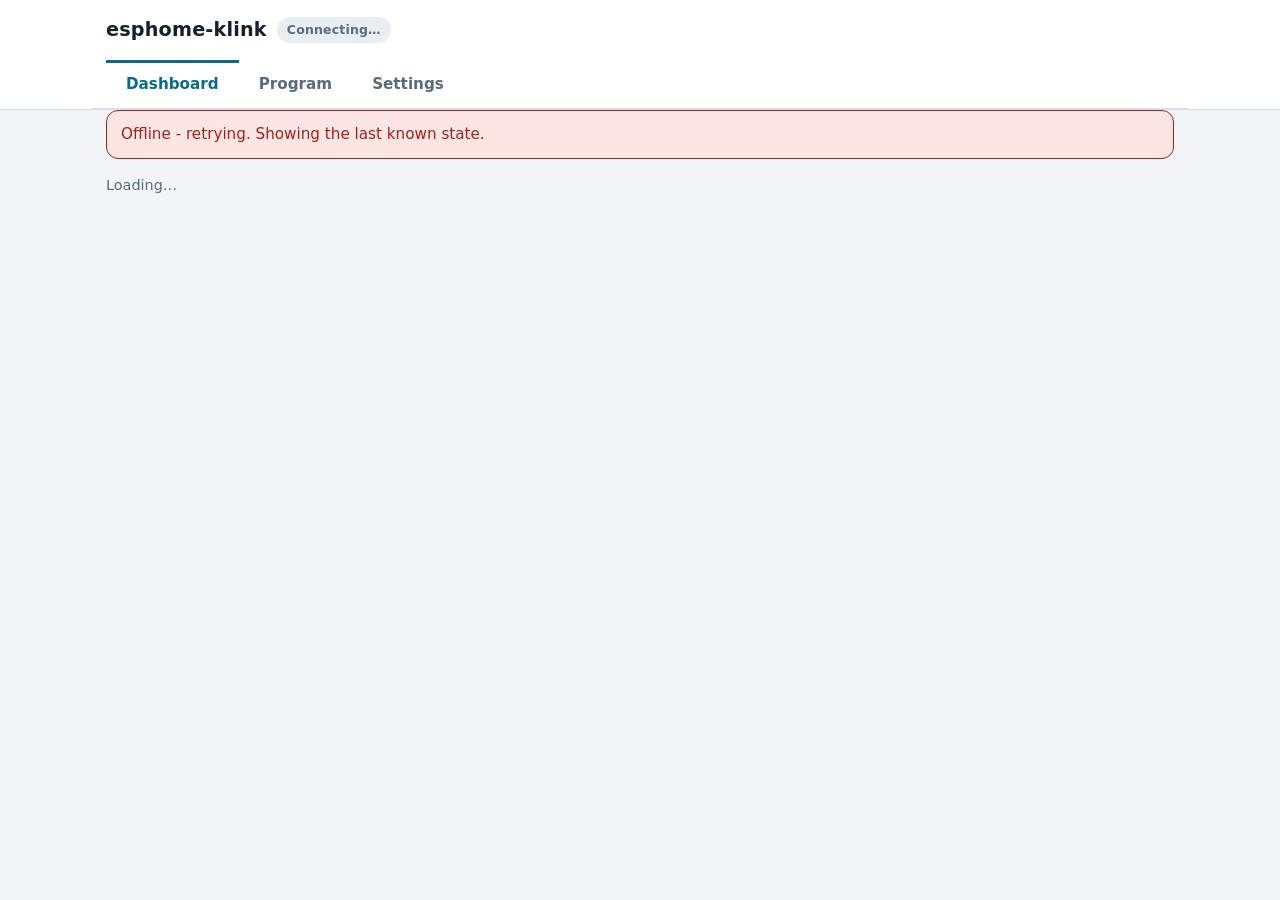
==== commit f39a71f4: "Add the Refugium model, lamp info, group names, and effects and Find for ordinary lights Models - Re" ====
--- a/components/klink/web/index.html
+++ b/components/klink/web/index.html
@@ -21,7 +21,7 @@
 <main class="wrap">
 <div class="banner offline" id="offline" role="status" hidden><p>Offline - retrying. Showing the last known state.</p></div>
 <div class="banner warn" id="writes-banner" hidden>
-<p><strong>Not sending to your lights yet.</strong> esphome-klink is only reading the bus; the lights follow their own controller until you turn sending on.</p>
+<p id="writes-text"><strong>Not sending to your lights yet.</strong> esphome-klink is only reading the bus; the lights follow their own controller until you turn sending on.</p>
 <button type="button" class="btn primary" id="writes-on" data-busy="writes">Turn on</button>
 </div>
 <section id="tab-dashboard" role="tabpanel" aria-labelledby="tab-dashboard-btn" tabindex="0">
@@ -34,9 +34,22 @@
 </section>
 <section id="tab-settings" role="tabpanel" aria-labelledby="tab-settings-btn" tabindex="0" hidden>
 <h2 class="sr">Settings</h2>
+<div id="outputs"></div>
+<div id="acclimations"></div>
+<div class="card settings-block" id="location-card">
+<h3>Location</h3>
+<p class="hint" id="location-line"></p>
+<p class="hint">Home Assistant's home location is used automatically. You can also set the Latitude and Longitude entities in Home Assistant.</p>
+</div>
+<div class="card settings-block">
+<h3>Group names</h3>
+<p class="hint">Names used on this page. Home Assistant keeps the name from your configuration. Leave a name empty to go back to it.</p>
+<div id="group-names"></div>
+</div>
 <div class="card settings-block">
 <h3>Lamps</h3>
 <p class="hint" id="lamps-hint">Known lamps on the bus.</p>
+<input type="search" id="lamp-search" placeholder="Search lamps by name, number or group" aria-label="Search lamps by name, number or group" hidden>
 <div id="lamps"></div>
 </div>
 <div class="card settings-block">
--- a/components/klink/web/style.css
+++ b/components/klink/web/style.css
@@ -3,14 +3,16 @@
 --accent:#0b6a86;--accent-fg:#ffffff;--good:#176b3a;--good-bg:#e3f4e9;
 --warn:#8a5a00;--warn-bg:#fdf1d8;--bad:#a3231c;--bad-bg:#fbe6e4;--neutral-bg:#e9eef2;
 --focus:#0a63d6;--shadow:0 1px 2px rgba(16,30,42,.08),0 4px 14px rgba(16,30,42,.06);
---k-int:#3a4a57;--k-clr:#0b6a86;--k-vio:#6b3fa0;--k-r:#c0261c;--k-am:#c77700;--k-grn:#1f8a4c
+--k-int:#3a4a57;--k-clr:#0b6a86;--k-vio:#6b3fa0;--k-r:#c0261c;--k-am:#c77700;--k-grn:#1f8a4c;
+--k-g:#1f8a4c;--k-b:#1f5bd0;--k-ct:#c77700;--k-w:#8a97a3
 }
 @media (prefers-color-scheme: dark){
 :root{--bg:#0d1318;--fg:#e7eef4;--muted:#9fb0be;--card:#161f27;--line:#2b3a47;
 --accent:#5ec8e4;--accent-fg:#04222b;--good:#7fdc9f;--good-bg:#14301f;
 --warn:#f0c064;--warn-bg:#332709;--bad:#ff9a92;--bad-bg:#38130f;--neutral-bg:#23323e;
 --focus:#82c4ff;--shadow:0 1px 2px rgba(0,0,0,.4),0 6px 18px rgba(0,0,0,.3);
---k-int:#cfd8df;--k-clr:#5ec8e4;--k-vio:#c39bf0;--k-r:#ff7b72;--k-am:#ffb454;--k-grn:#7fdc9f}
+--k-int:#cfd8df;--k-clr:#5ec8e4;--k-vio:#c39bf0;--k-r:#ff7b72;--k-am:#ffb454;--k-grn:#7fdc9f;
+--k-g:#7fdc9f;--k-b:#8ec2ff;--k-ct:#f0c064;--k-w:#c2ccd4}
 }
 *{box-sizing:border-box}
 [hidden]{display:none!important}
@@ -39,14 +41,18 @@
 .banner.offline{background:var(--bad-bg);color:var(--bad);border-color:var(--bad)}
 .grid{display:grid;gap:16px;grid-template-columns:minmax(0,1fr)}
 .card{background:var(--card);border:1px solid var(--line);border-radius:14px;padding:16px;min-width:0;box-shadow:var(--shadow)}
+.card.orphan{background:var(--neutral-bg);box-shadow:none}
+.card.orphan .status{color:var(--muted)}
 .card-head{display:flex;align-items:center;gap:8px;flex-wrap:wrap}
 .card h2{font-size:1.12rem;margin:0;min-width:0;overflow-wrap:anywhere}
 .badge{font-size:.72rem;font-weight:700;text-transform:uppercase;letter-spacing:.04em;padding:3px 8px;border-radius:999px;background:var(--warn-bg);color:var(--warn)}
+.tag{font-size:.72rem;font-weight:700;text-transform:uppercase;letter-spacing:.04em;padding:3px 8px;border-radius:999px;background:var(--neutral-bg);color:var(--muted)}
 .status{color:var(--muted);font-size:.93rem;margin-top:2px;overflow-wrap:anywhere}
 .seg{display:flex;margin:12px 0;border:1px solid var(--line);border-radius:10px;overflow:hidden}
 .seg button{flex:1 1 0;min-width:0;min-height:44px;border:0;border-right:1px solid var(--line);background:none;color:var(--fg);font-weight:600;padding:0 4px;overflow-wrap:anywhere}
 .seg button:last-child{border-right:0}
 .seg button.on{background:var(--accent);color:var(--accent-fg)}
+.seg>select{flex:1 1 auto;min-width:0;min-height:44px;border:0;border-radius:0;background:var(--card);color:var(--fg);padding:0 8px}
 .section-label{font-size:.74rem;font-weight:700;text-transform:uppercase;letter-spacing:.06em;color:var(--muted);margin:14px 0 6px}
 .out{font-variant-numeric:tabular-nums;font-weight:600;overflow-wrap:anywhere}
 .out.muted{font-weight:400;color:var(--muted)}
@@ -62,28 +68,43 @@
 @keyframes spin{to{transform:rotate(360deg)}}
 .row{display:flex;flex-wrap:wrap;gap:12px;align-items:center;justify-content:space-between;padding:12px 0;border-bottom:1px solid var(--line)}
 .row:last-child{border-bottom:0}
+.row.compact{gap:8px;padding:7px 0}
+.row.compact .row-main{flex:1 1 120px}
+.row.compact .row-actions{gap:6px}
+.row.compact .btn.small{padding:4px 9px}
 .row-main{flex:1 1 210px;min-width:0}
 .row-name{font-weight:600;overflow-wrap:anywhere}
 .row-meta{font-size:.85rem;color:var(--muted);overflow-wrap:anywhere}
-.row-actions{display:flex;flex-wrap:wrap;gap:8px;align-items:center}
+.row-actions{display:flex;flex-wrap:wrap;gap:8px;align-items:center;min-width:0;max-width:100%}
+.row-actions select{flex:0 1 auto;min-width:0;max-width:100%}
 .row-error{flex-basis:100%;color:var(--bad);font-size:.86rem}
 .row-edit{flex-basis:100%;display:flex;flex-wrap:wrap;gap:8px;align-items:center}
-input[type=text],select{min-height:44px;min-width:0;max-width:100%;padding:8px 10px;border:1px solid var(--line);border-radius:10px;background:var(--bg);color:var(--fg);font-size:16px}
-input[type=text]{flex:1 1 160px}
+.lampgroup{margin-top:10px}
+.lampgroup h4{font-size:.76rem;font-weight:700;text-transform:uppercase;letter-spacing:.05em;color:var(--muted);margin:0;padding:6px 0;border-bottom:1px solid var(--line)}
+#lamp-search{display:block;width:100%;margin:8px 0}
+input[type=text],input[type=search],select{min-height:44px;min-width:0;max-width:100%;padding:8px 10px;border:1px solid var(--line);border-radius:10px;background:var(--bg);color:var(--fg);font-size:16px}
+input[type=text],input[type=search]{flex:1 1 160px}
 .settings-block{margin-top:16px}
 .settings-block h3{font-size:1rem;margin-bottom:4px}
+.outopt{display:flex;flex-wrap:wrap;align-items:center;gap:8px;margin-top:10px;min-width:0}
+.outopt label{flex:0 0 auto;font-size:.85rem;font-weight:600;color:var(--muted)}
+.outopt select{flex:1 1 180px}
+.outopt input[type=range]{flex:1 1 140px;min-width:0;accent-color:var(--accent)}
+.outval{flex:0 0 auto;min-width:4.5em;font-size:.85rem;color:var(--muted);font-variant-numeric:tabular-nums}
 .hint{font-size:.9rem;color:var(--muted)}
 .about{margin:24px 0 4px;font-size:.9rem;color:var(--muted)}
 .about a{color:var(--accent)}
 #toasts{position:fixed;left:50%;transform:translateX(-50%);bottom:calc(80px + env(safe-area-inset-bottom));z-index:30;display:flex;flex-direction:column;gap:8px;width:min(92vw,420px);pointer-events:none}
-.toast{background:var(--card);color:var(--fg);border:1px solid var(--line);border-left:4px solid var(--good);border-radius:10px;padding:10px 14px;box-shadow:var(--shadow);font-size:.92rem;overflow-wrap:anywhere}
+.toast{background:var(--card);color:var(--fg);border:1px solid var(--line);border-left:4px solid var(--good);border-radius:10px;padding:10px 14px;box-shadow:var(--shadow);font-size:.92rem;overflow-wrap:anywhere;display:flex;align-items:center;gap:10px}
+.toast span{flex:1 1 auto;min-width:0}
+.toast-act{pointer-events:auto;flex:0 0 auto;min-height:36px;padding:4px 12px;border:1px solid var(--line);border-radius:8px;background:var(--card);color:var(--fg);font-weight:600}
 .toast.err{border-left-color:var(--bad);color:var(--bad)}
 .sr{position:absolute;width:1px;height:1px;padding:0;margin:-1px;overflow:hidden;clip:rect(0 0 0 0);white-space:nowrap;border:0}
 /* Program tab */
 #prog-root{display:grid;gap:12px;grid-template-columns:minmax(0,1fr)}
 #prog-root>.seg{margin:0}
 .pwrap{display:grid;gap:12px;grid-template-columns:minmax(0,1fr);align-items:start}
-@media (min-width:900px){.pwrap{grid-template-columns:minmax(0,1fr) 300px}}
+@media (min-width:900px){.pwrap{grid-template-columns:minmax(0,1fr) 300px;grid-template-rows:min-content 1fr}.pwrap>.panel{grid-column:2;grid-row:1 / span 2}.pwrap>.pre{grid-column:1;grid-row:2}}
 .chartbox{position:relative;background:var(--card);border:1px solid var(--line);border-radius:12px;padding:6px;min-width:0}
 #prog-chart{height:220px;position:relative;touch-action:none;overflow:hidden}
 @media (min-width:900px){#prog-chart{height:320px}}
@@ -95,26 +116,76 @@
 .lg[aria-pressed="true"]{border-color:var(--accent);box-shadow:inset 0 0 0 2px var(--accent)}
 .lg svg{flex:0 0 auto}
 .panel{background:var(--card);border:1px solid var(--line);border-radius:12px;padding:12px;min-width:0}
-.pick{display:flex;align-items:center;gap:12px;margin-top:14px;min-width:0}
-.pick-main{flex:1 1 auto;min-width:0}
-.cstrip{position:relative;height:28px;border:1px solid var(--line);border-radius:8px;touch-action:none;cursor:pointer}
+.pick{display:block;margin-top:14px;min-width:0}
+.wheelbox{display:flex;justify-content:center;min-width:0}
+.wheel{display:block;width:220px;max-width:100%;height:auto;aspect-ratio:1/1;border-radius:50%;background:var(--neutral-bg);touch-action:none;cursor:crosshair}
+.wheel[aria-disabled="true"]{opacity:.5;cursor:default}
+.swatchpair{display:flex;flex-wrap:wrap;gap:12px;margin-top:10px}
+.wsw{flex:1 1 120px;min-width:0;display:flex;align-items:center;gap:8px}
+.wswlab{font-size:.8rem;font-weight:600;color:var(--muted)}
+.wswatch{flex:0 0 36px;width:36px;height:36px;border-radius:8px;border:1px solid var(--line);background:var(--neutral-bg)}
+.wswhex{font-size:.78rem;color:var(--muted);font-variant-numeric:tabular-nums;min-width:0;overflow-wrap:anywhere}
+.whint{font-size:.85rem;color:var(--muted);margin-top:6px}
+.whint.exact{color:var(--good)}
+.whint.bad{color:var(--bad)}
+.whexrow{display:flex;flex-wrap:wrap;gap:8px;align-items:center;margin-top:10px}
+.whexrow input{flex:1 1 120px;min-width:0;max-width:100%;min-height:44px;padding:8px 10px;border:1px solid var(--line);border-radius:10px;background:var(--bg);color:var(--fg);font-size:16px}
+/* CT strip: warm end on the left (UI2 = 0), cool end on the right (UI2 = 255). */
+.cstrip{position:relative;height:44px;margin-top:6px;border:1px solid var(--line);border-radius:10px;background:linear-gradient(to right,#ffb46b,#cfe4ff);touch-action:none;cursor:pointer}
 .cstrip[aria-disabled="true"]{opacity:.5;cursor:default}
-.cthumb{position:absolute;top:3px;width:20px;height:20px;border-radius:50%;border:2px solid var(--card);outline:2px solid var(--fg);box-sizing:border-box}
-.clbl{display:flex;justify-content:space-between;gap:8px;margin-top:4px;font-size:.74rem;color:var(--muted)}
-.cswatch{flex:0 0 44px;width:44px;height:44px;border-radius:50%;border:1px solid var(--line);background:var(--neutral-bg)}
+.cthumb{position:absolute;top:50%;left:50%;width:22px;height:22px;margin:-11px 0 0 -11px;border-radius:50%;background:var(--card);border:2px solid var(--fg);box-sizing:border-box;pointer-events:none}
+.ctends{display:flex;justify-content:space-between;margin-top:4px;font-size:.78rem;color:var(--muted)}
+.wlbl{font-size:.85rem;font-weight:600;color:var(--muted)}
 .outrow{display:flex;align-items:center;gap:8px;min-width:0}
+.acc-live{margin-top:6px}
+.acc-status{margin-top:10px}
 .dot{flex:0 0 14px;width:14px;height:14px;border-radius:50%;border:1px solid var(--line)}
+/* Effects: a row of buttons with the running one lit, plus speed, duration and stop. */
+.fx{margin-top:12px;min-width:0}
+.fx .section-label{margin-top:0}
+.fx-row{margin-top:6px}
+.fx-btn{min-height:44px}
+.fx-btn.on{background:var(--accent);border-color:var(--accent);color:var(--accent-fg)}
+.fx-opts{display:flex;flex-wrap:wrap;gap:8px;align-items:center;min-width:0;margin-top:8px}
+.fx-opts .seg{flex:1 1 160px;min-width:0;margin:0}
+.fx-opts select{flex:1 1 130px}
+.fx-live{margin-top:8px}
+.fx-hint{margin-top:4px}
 .panel h3{font-size:1rem;margin:0 0 8px;overflow-wrap:anywhere}
 .chan{margin-top:10px}
 .chan-top{display:flex;align-items:center;justify-content:space-between;gap:8px;font-size:.9rem;font-weight:600}
-.chan input[type=range],.scrub input[type=range]{width:100%;margin:8px 0;accent-color:var(--accent)}
+.chan input[type=range],.scrub input[type=range]{width:100%;margin:8px 0}
+.scrub input[type=range]{accent-color:var(--accent)}
+/* Per-channel slider tracks carry their own color through --trk (set from app.js). */
+.chan input[type=range]{--trk:linear-gradient(to right,#1b232b,#fff);-webkit-appearance:none;appearance:none;height:44px;background:transparent;padding:0}
+.chan input[type=range]::-webkit-slider-runnable-track{height:10px;border-radius:6px;background:var(--trk);border:1px solid var(--line)}
+.chan input[type=range]::-moz-range-track{height:10px;border-radius:6px;background:var(--trk);border:1px solid var(--line)}
+.chan input[type=range]::-webkit-slider-thumb{-webkit-appearance:none;appearance:none;width:22px;height:22px;margin-top:-7px;border-radius:50%;background:var(--card);border:2px solid var(--fg);box-sizing:border-box}
+.chan input[type=range]::-moz-range-thumb{width:22px;height:22px;border-radius:50%;background:var(--card);border:2px solid var(--fg);box-sizing:border-box}
+.chan input[type=range]:focus-visible{outline:3px solid var(--focus);outline-offset:2px}
 .chan input[type=number]{width:82px;min-height:44px;padding:6px 8px;border:1px solid var(--line);border-radius:8px;background:var(--bg);color:var(--fg);font-size:16px}
 input[type=time]{min-height:44px;min-width:0;padding:6px 8px;border:1px solid var(--line);border-radius:10px;background:var(--bg);color:var(--fg);font-size:16px}
 .pbtnrow{display:flex;flex-wrap:wrap;gap:8px;align-items:center}
-.unused{display:flex;flex-wrap:wrap;gap:8px}
-.unused button{border-style:dashed;font-size:.86rem}
+.ptools{display:flex;flex-wrap:wrap;gap:8px;min-width:0}
+.ptools .btn{min-height:44px}
+@media (hover:hover) and (pointer:fine){.ptools .btn{min-height:36px;padding:5px 12px;font-size:.9rem}}
+.armrow{display:flex;flex-wrap:wrap;align-items:center;gap:8px;padding:10px;border:1px solid var(--accent);border-radius:10px;background:var(--neutral-bg);font-size:.92rem}
+.armrow span{flex:1 1 180px;min-width:0}
+#prog-chart.placing,#prog-chart.placing *{cursor:crosshair}
 .previewbar{display:flex;flex-wrap:wrap;align-items:center;gap:10px;background:var(--warn-bg);color:var(--warn);border:1px solid var(--warn);border-radius:10px;padding:10px 12px;font-size:.92rem}
 .previewbar p{flex:1 1 180px;margin:0;font-weight:600}
+/* Sun and moon: date chips, a read-only curve and the settings card under it. */
+.daterow{display:flex;flex-wrap:wrap;gap:6px;align-items:center;margin-bottom:6px}
+.daterow .chip{min-height:38px;padding:6px 10px}
+.daterow .chip.on{background:var(--accent);border-color:var(--accent);color:var(--accent-fg)}
+.daterow input[type=date]{min-height:38px;padding:4px 8px;border:1px solid var(--line);border-radius:10px;background:var(--bg);color:var(--fg);font-size:16px;max-width:100%}
+.sky-summary{font-weight:600;color:var(--fg)}
+.pwrap.ro{grid-template-columns:minmax(0,1fr)}
+.sky{margin-top:12px}
+.sky h3{font-size:1rem;margin-bottom:6px}
+.sky-more{margin-top:10px}
+.sky-more summary{cursor:pointer;font-weight:600;color:var(--muted);font-size:.85rem;padding:6px 0}
+.outopt input[type=checkbox]{width:22px;height:22px;accent-color:var(--accent)}
 .confirm{display:flex;flex-wrap:wrap;align-items:center;gap:8px;padding:10px;border:1px solid var(--line);border-radius:10px;background:var(--neutral-bg);font-size:.92rem}
 .confirm span{flex:1 1 160px}
 #prog-root .out{overflow-wrap:anywhere}
